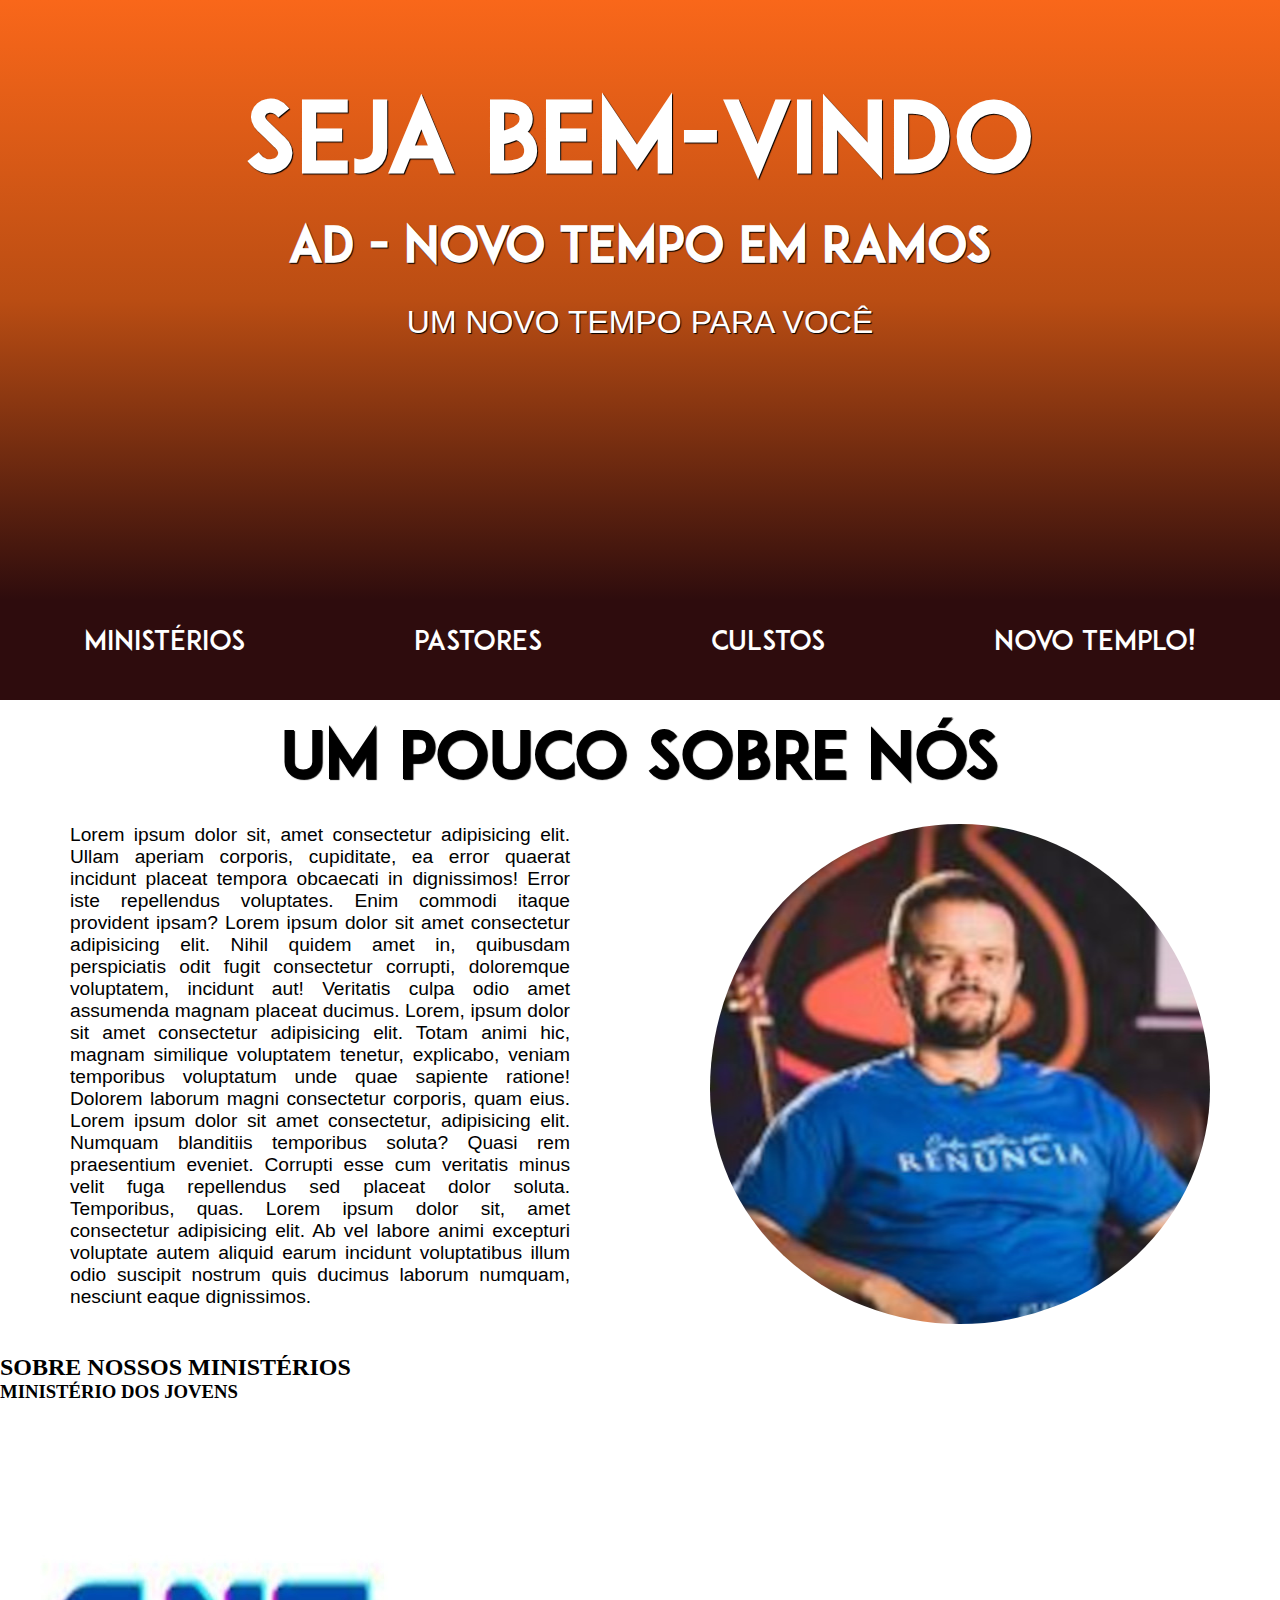
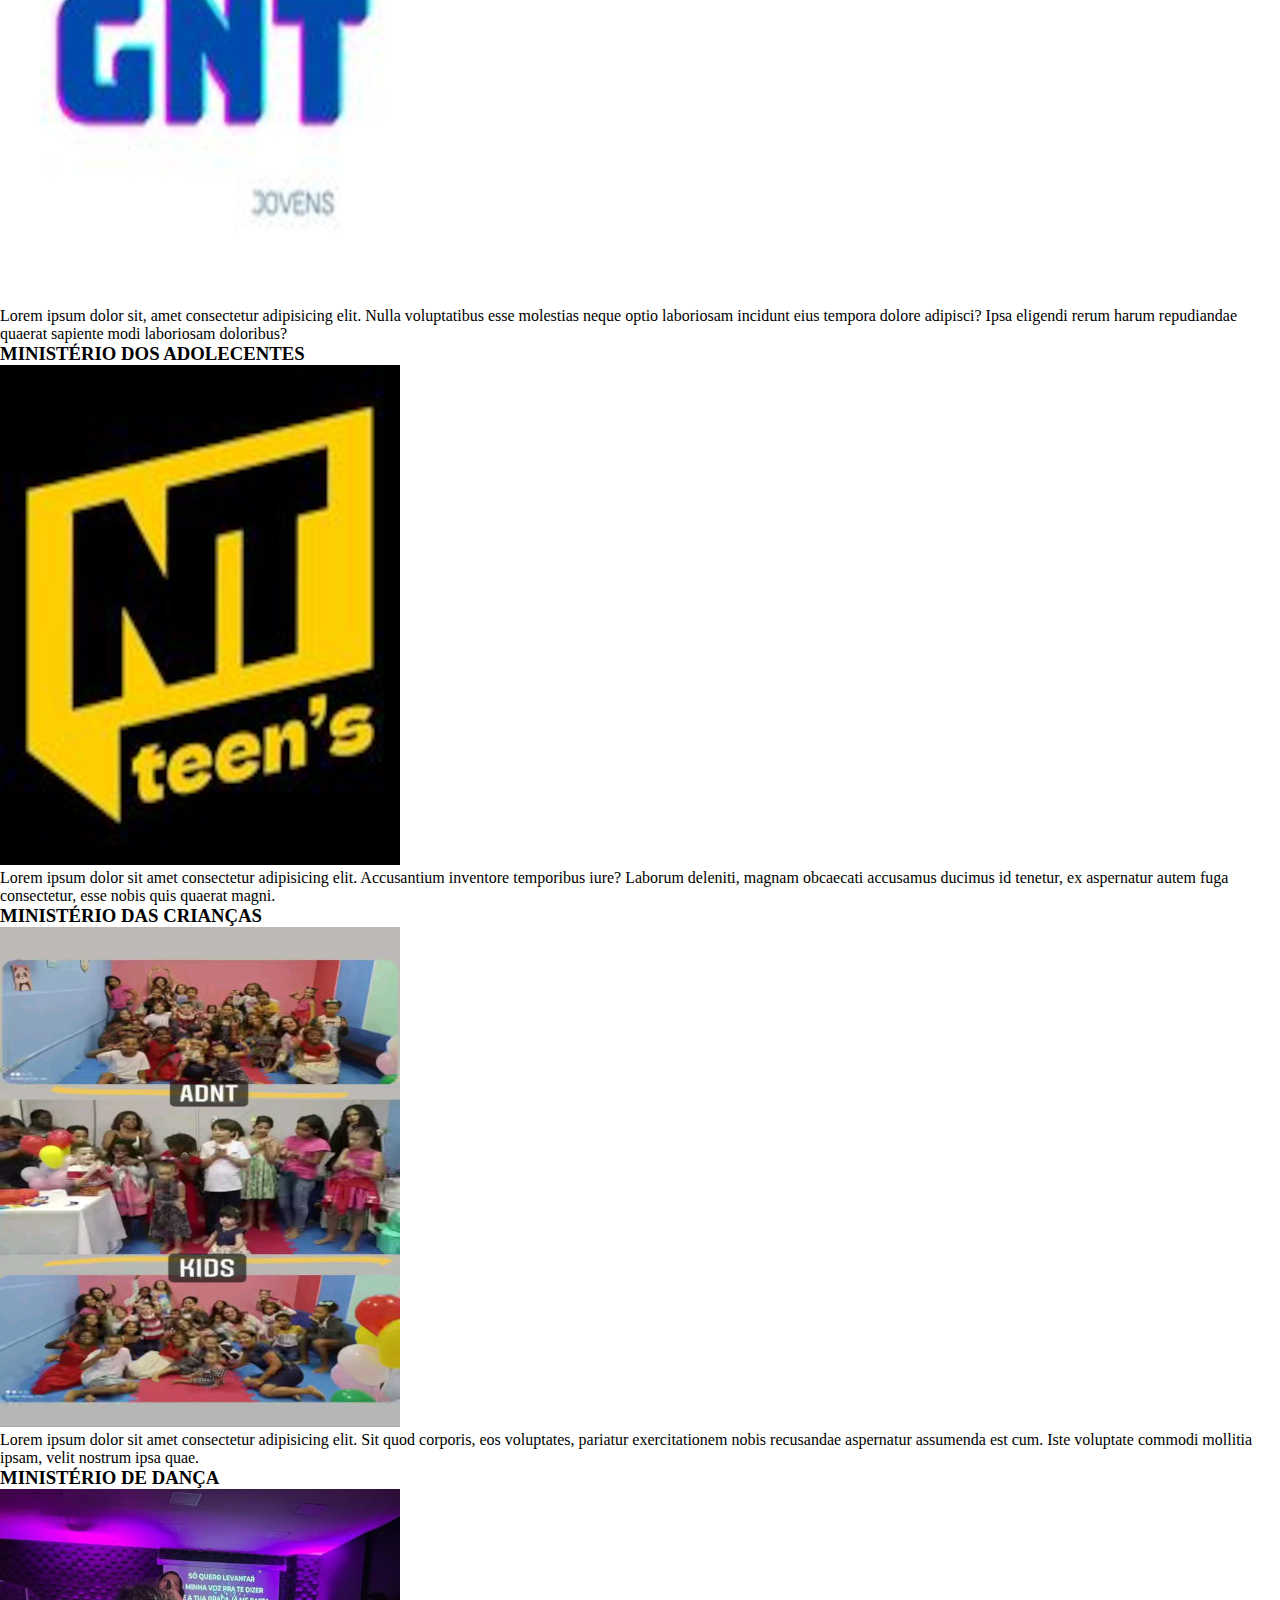
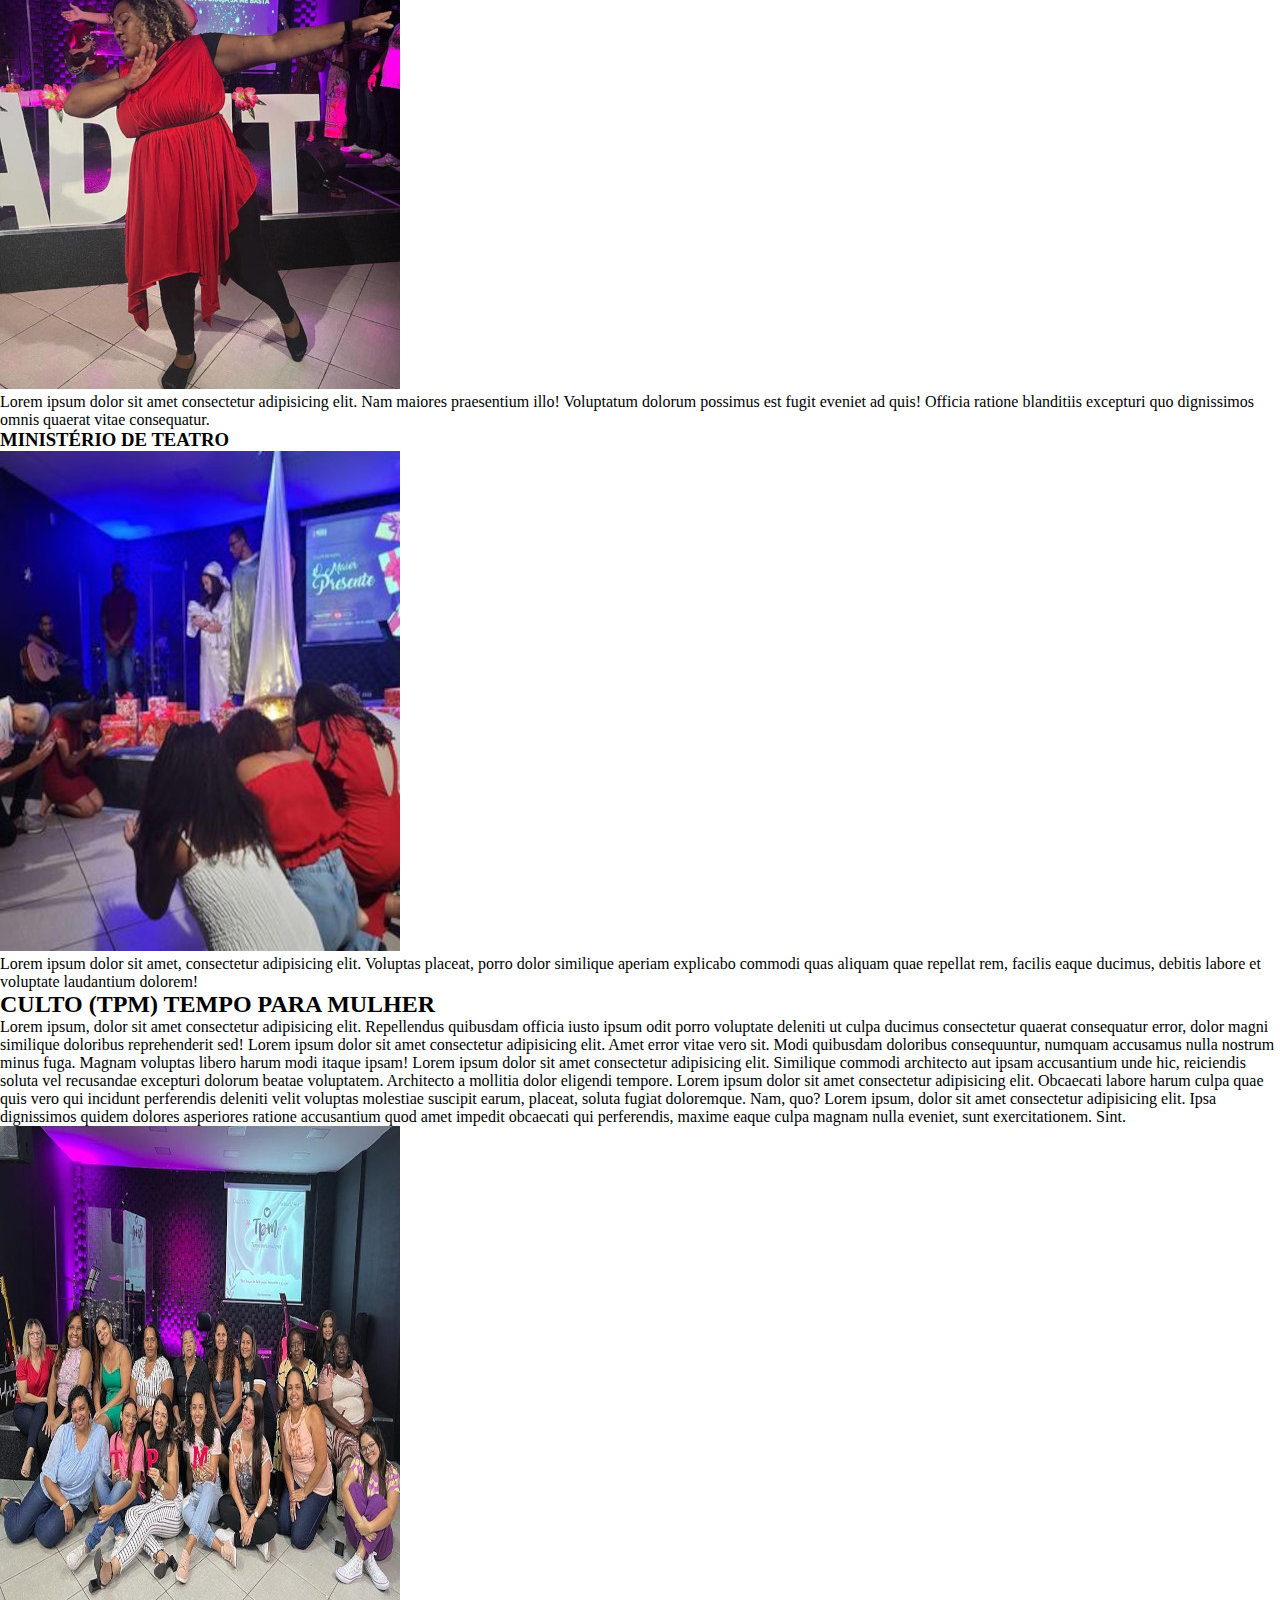
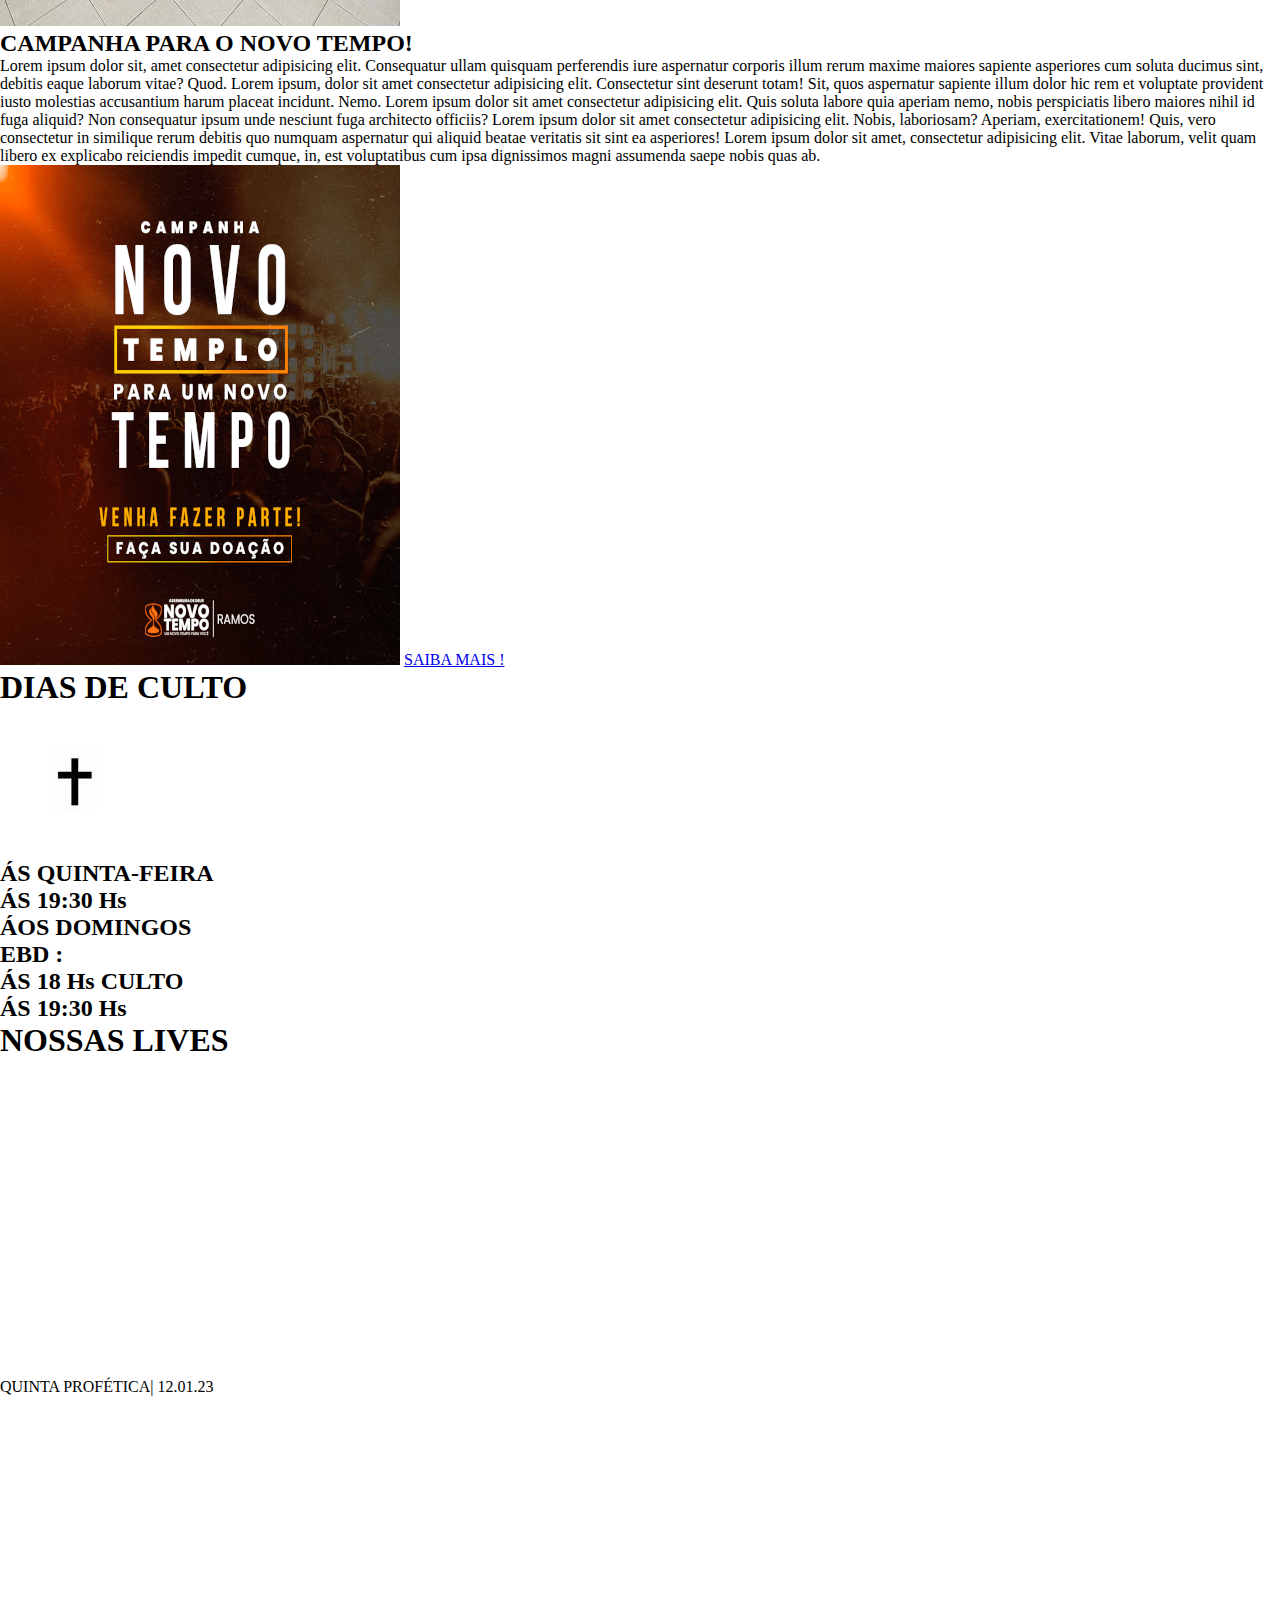
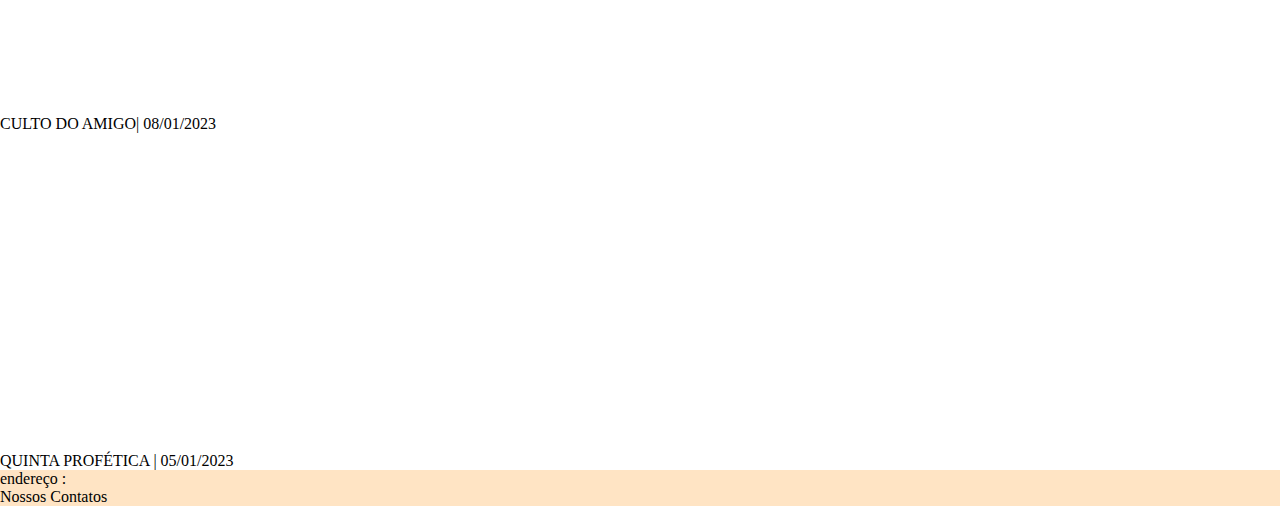
==== index.html @ 17dc8ed1 "atualização" ====
<!DOCTYPE html>
<html lang="pt-br">
<head>
    <meta charset="UTF-8">
    <meta http-equiv="X-UA-Compatible" content="IE=edge">
    <meta name="viewport" content="width=device-width, initial-scale=1.0">
    <title>AD - NOVO TEMPO EM RAMOS</title>
    <link rel="shortcut icon" href="imagens/favicon.ico" type="image/x-icon">
    <link rel="stylesheet" href="style.css">
</head>
<body>
    <header>
        <h1 class="titulo">Seja Bem-Vindo</h1>
        <h2 class="subtitulo">AD - Novo Tempo Em Ramos</h2>
        <p class="ptitulo">UM NOVO TEMPO PARA VOCÊ</p>
          
    </header>
    <nav>
        <a href="#ministerios">MINISTÉRIOS</a> 
        <a href="">PASTORES</a> 
        <a href="#cultos">CULSTOS</a> 
        <a href="#templo">NOVO TEMPLO!</a>
    </nav>
    <main>
        <div class="container">
            <H2>UM POUCO SOBRE NÓS </H2>
            <section class="conteudo">
                <P>
                    Lorem ipsum dolor sit, amet consectetur adipisicing elit. Ullam aperiam corporis, cupiditate, ea error quaerat incidunt placeat tempora obcaecati in dignissimos! Error iste repellendus voluptates. Enim commodi itaque provident ipsam? Lorem ipsum dolor sit amet consectetur adipisicing elit. Nihil quidem amet in, quibusdam perspiciatis odit fugit consectetur corrupti, doloremque voluptatem, incidunt aut! Veritatis culpa odio amet assumenda magnam placeat ducimus. Lorem, ipsum dolor sit amet consectetur adipisicing elit. Totam animi hic, magnam similique voluptatem tenetur, explicabo, veniam temporibus voluptatum unde quae sapiente ratione! Dolorem laborum magni consectetur corporis, quam eius. Lorem ipsum dolor sit amet consectetur, adipisicing elit. Numquam blanditiis temporibus soluta? Quasi rem praesentium eveniet. Corrupti esse cum veritatis minus velit fuga repellendus sed placeat dolor soluta. Temporibus, quas. Lorem ipsum dolor sit, amet consectetur adipisicing elit. Ab vel labore animi excepturi voluptate autem aliquid earum incidunt voluptatibus illum odio suscipit nostrum quis ducimus laborum numquam, nesciunt eaque dignissimos.
                </P>
                <img src="imagens/euduardorosto.jpg">
            </section>
        </div>
        <div>
            <a name="ministerios">
                <h2 name="ministerios">SOBRE NOSSOS MINISTÉRIOS</h2>
            </a>
            <article class="osministério">
                <div class="MINISTÉRIOSDOSJOVENS">
                    <H3>MINISTÉRIO DOS JOVENS</H3>
                    <img src="imagens/logogrupodejovens.jpg" class="logodosministérios">
                    <p>
                        Lorem ipsum dolor sit, amet consectetur adipisicing elit. Nulla voluptatibus esse molestias neque optio laboriosam incidunt eius tempora dolore adipisci? Ipsa eligendi rerum harum repudiandae quaerat sapiente modi laboriosam doloribus?
                    </p>
                </div>
                <div class="MINISTÉRIODOSADOLENETE">
                    <h3>MINISTÉRIO DOS ADOLECENTES</h3>
                    <img src="imagens/logogrupodosadolecentes.jpg" class="logodosministérios">
                    <p>
                        Lorem ipsum dolor sit amet consectetur adipisicing elit. Accusantium inventore temporibus iure? Laborum deleniti, magnam obcaecati accusamus ducimus id tenetur, ex aspernatur autem fuga consectetur, esse nobis quis quaerat magni.
                    </p>
                </div>
                <div class="MINISTERIODASCRIANÇAS">
                    <h3>MINISTÉRIO DAS CRIANÇAS</h3>
                    <img src="imagens/grupo infantil.jpg" class="logodosministérios">
                    <p>
                        Lorem ipsum dolor sit amet consectetur adipisicing elit. Sit quod corporis, eos voluptates, pariatur exercitationem nobis recusandae aspernatur assumenda est cum. Iste voluptate commodi mollitia ipsam, velit nostrum ipsa quae.
                    </p>
                </div>
                <div class="ministeriodedança">
                    <h3>
                        MINISTÉRIO DE DANÇA
                    </h3>

                    <img src="imagens/ministerio de dança.jpg" class="logodosministérios">
                    <p>
                        Lorem ipsum dolor sit amet consectetur adipisicing elit. Nam maiores praesentium illo! Voluptatum dolorum possimus est fugit eveniet ad quis! Officia ratione blanditiis excepturi quo dignissimos omnis quaerat vitae consequatur.
                    </p>
                </div>
                <div class="MINISTERIODETEATRO">
                    <h3>
                        MINISTÉRIO DE TEATRO
                    </h3>
                    <img src="imagens/inlustraão pessa.jpg" class="logodosministérios">
                    <p>
                        Lorem ipsum dolor sit amet, consectetur adipisicing elit. Voluptas placeat, porro dolor similique aperiam explicabo commodi quas aliquam quae repellat rem, facilis eaque ducimus, debitis labore et voluptate laudantium dolorem!
                    </p>
                </div>
            </article>    
        </div>
        <section class="cordefundo" >
            <h2>CULTO (TPM) TEMPO PARA MULHER</h2>
            <div class="tpm">
                <p class="tmptexto">
                    Lorem ipsum, dolor sit amet consectetur adipisicing elit. Repellendus quibusdam officia iusto ipsum odit porro voluptate deleniti ut culpa ducimus consectetur quaerat consequatur error, dolor magni similique doloribus reprehenderit sed! Lorem ipsum dolor sit amet consectetur adipisicing elit. Amet error vitae vero sit. Modi quibusdam doloribus consequuntur, numquam accusamus nulla nostrum minus fuga. Magnam voluptas libero harum modi itaque ipsam! Lorem ipsum dolor sit amet consectetur adipisicing elit. Similique commodi architecto aut ipsam accusantium unde hic, reiciendis soluta vel recusandae excepturi dolorum beatae voluptatem. Architecto a mollitia dolor eligendi tempore. Lorem ipsum dolor sit amet consectetur adipisicing elit. Obcaecati labore harum culpa quae quis vero qui incidunt perferendis deleniti velit voluptas molestiae suscipit earum, placeat, soluta fugiat doloremque. Nam, quo? Lorem ipsum, dolor sit amet consectetur adipisicing elit. Ipsa dignissimos quidem dolores asperiores ratione accusantium quod amet impedit obcaecati qui perferendis, maxime eaque culpa magnam nulla eveniet, sunt exercitationem. Sint.
                </p>
                <img src="imagens/comemoração TPM.jpg" alt="">
            </div>
        </section>
        <article >
            <A name="templo">
                <h2>CAMPANHA PARA O NOVO TEMPO!</h2>
            </A>
            <div class="campanha">
                <p>
                    Lorem ipsum dolor sit, amet consectetur adipisicing elit. Consequatur ullam quisquam perferendis iure aspernatur corporis illum rerum maxime maiores sapiente asperiores cum soluta ducimus sint, debitis eaque laborum vitae? Quod. Lorem ipsum, dolor sit amet consectetur adipisicing elit. Consectetur sint deserunt totam! Sit, quos aspernatur sapiente illum dolor hic rem et voluptate provident iusto molestias accusantium harum placeat incidunt. Nemo. Lorem ipsum dolor sit amet consectetur adipisicing elit. Quis soluta labore quia aperiam nemo, nobis perspiciatis libero maiores nihil id fuga aliquid? Non consequatur ipsum unde nesciunt fuga architecto officiis? Lorem ipsum dolor sit amet consectetur adipisicing elit. Nobis, laboriosam? Aperiam, exercitationem! Quis, vero consectetur in similique rerum debitis quo numquam aspernatur qui aliquid beatae veritatis sit sint ea asperiores! Lorem ipsum dolor sit amet, consectetur adipisicing elit. Vitae laborum, velit quam libero ex explicabo reiciendis impedit cumque, in, est voluptatibus cum ipsa dignissimos magni assumenda saepe nobis quas ab.
                </p>
                <section class="campanha2">
                    <img src="imagens/CAMPANHA NOVO TEMPLO.png">
                    <a href="https://www.e-inscricao.com/adnovotemporamos/umnovotemplopravc" target="_blank">SAIBA MAIS !</a>
                </section>
            </div>
            <div class="cultos">
                <a name="cultos">
                    <h1 >DIAS DE CULTO</h1>
                </a>
                <img src="imagens/logocultos.webp" alt="">
                <h2>
                     ÁS QUINTA-FEIRA <br>
                    ÁS 19:30 Hs
                </h2>
                <h2>
                    ÁOS DOMINGOS <br>
                    EBD :  <BR>
                        ÁS 18 Hs
                    CULTO <BR>
                        ÁS 19:30 Hs
                </h2>
            </div>
            <div>
                <h1>
                    NOSSAS LIVES
                </h1>
                <section>
                    <div>
                        <iframe width="560" height="315" src="https://www.youtube.com/embed/iP5tsFoD3pY" title="YouTube video player" frameborder="0" allow="accelerometer; autoplay; clipboard-write; encrypted-media; gyroscope; picture-in-picture; web-share" allowfullscreen></iframe>
                        <p>
                            QUINTA PROFÉTICA| 12.01.23
                        </p>
                    </div>
                    <div>
                        <iframe width="560" height="315" src="https://www.youtube.com/embed/6xTtTuqTLyg" title="YouTube video player" frameborder="0" allow="accelerometer; autoplay; clipboard-write; encrypted-media; gyroscope; picture-in-picture; web-share" allowfullscreen></iframe>
                        <p>
                            CULTO DO AMIGO| 08/01/2023
                        </p>
                    </div>
                    <div>
                        <iframe width="560" height="315" src="https://www.youtube.com/embed/cBs97JpCILA" title="YouTube video player" frameborder="0" allow="accelerometer; autoplay; clipboard-write; encrypted-media; gyroscope; picture-in-picture; web-share" allowfullscreen></iframe>
                        <p>
                            QUINTA PROFÉTICA | 05/01/2023
                        </p>
                    </div>
                </section>
            </div>
        </article>
    </main>
    <footer>
        <P>endereço :
            <br>
        </P>
        <p>
            Nossos Contatos <a href=""></a><a href=""></a><a href=""></a>
        </p>
    </footer>
</body>
</html>
---- style.css ----
@charset "UTF-8";

@font-face {
    font-family: ADAM;
    src: url(fontes/ADAM.CG\ PRO.otf) format(OpenType);
}

:root {
--cor0: #F9671A;
--cor1: #7A330C;
--cor2:#3B1806;
--cor3:#E05D16;
--cor4:#BA4D13;


--font-padrão: Arial, Verdana, Helvetica, sans-serif;
--font-personalizada: 'ADAM', cursive;

}

*{
    margin: 0px;
    padding: 0px;
}

body {
    background-color: bisque;
}

header {
    width: 100%;
    height: 500px;
    background-image: linear-gradient(to bottom,#F9671A,#BA4D13,#2E0C0D);
    padding-top: 100px;
}

.titulo{

    font-family: var(--font-personalizada);
    color: white;
    font-size: 6em;
    text-align: center;
    text-shadow: 1px 1px 1px black;
    padding-bottom: 30px;

}

.subtitulo{

    font-family: var(--font-personalizada);
    color: white;
    font-size: 3em;
    text-align: center;
    text-shadow: 1px 1px 1px black;
    padding-bottom: 30px;

}

.ptitulo {

    font-family: var(--font-padrão);
    color: white;
    font-size: 2em;
    text-align: center;
    text-shadow: 1px 1px 1px black;
}

main {
    min-height: 280px;
    max-width: 1300px;
    margin: auto;
    background-color: white;
}

nav {
    background-color: #2E0C0D;
    height: 100px;
    display: flex;
    flex-direction: row;
    justify-content: space-around;
}

nav > a {
    font-family: var(--font-personalizada);
    font-size: 1.7em;
    color: white;
    text-decoration: none;
    text-align: center;
    padding: 30px

}

nav >a:hover {
    text-decoration: underline;
    color: #3B1806;
    background-color: #f9681a6d;
    border-radius: 10px;
}

.container {
    padding-top: 30px;
}

.container > h2 {

    font-family: var(--font-personalizada);
    color: black;
    font-size: 4em;
    text-align: center;
    text-shadow: 1px 1px 1px black;
    padding-bottom: 30px;

}

.conteudo{
    display: flex;
    flex-direction: row;
    justify-content: space-around;
}

.conteudo > p {
    width: 500px;
    height: 400px;
    font-family: Arial, Helvetica, sans-serif;
    text-align: justify;
    font-size: 1.2em;
}

.conteudo > img {
    width: 500px;
    height: 500px;
    border-radius: 50%;
    padding-bottom: 30px;
}
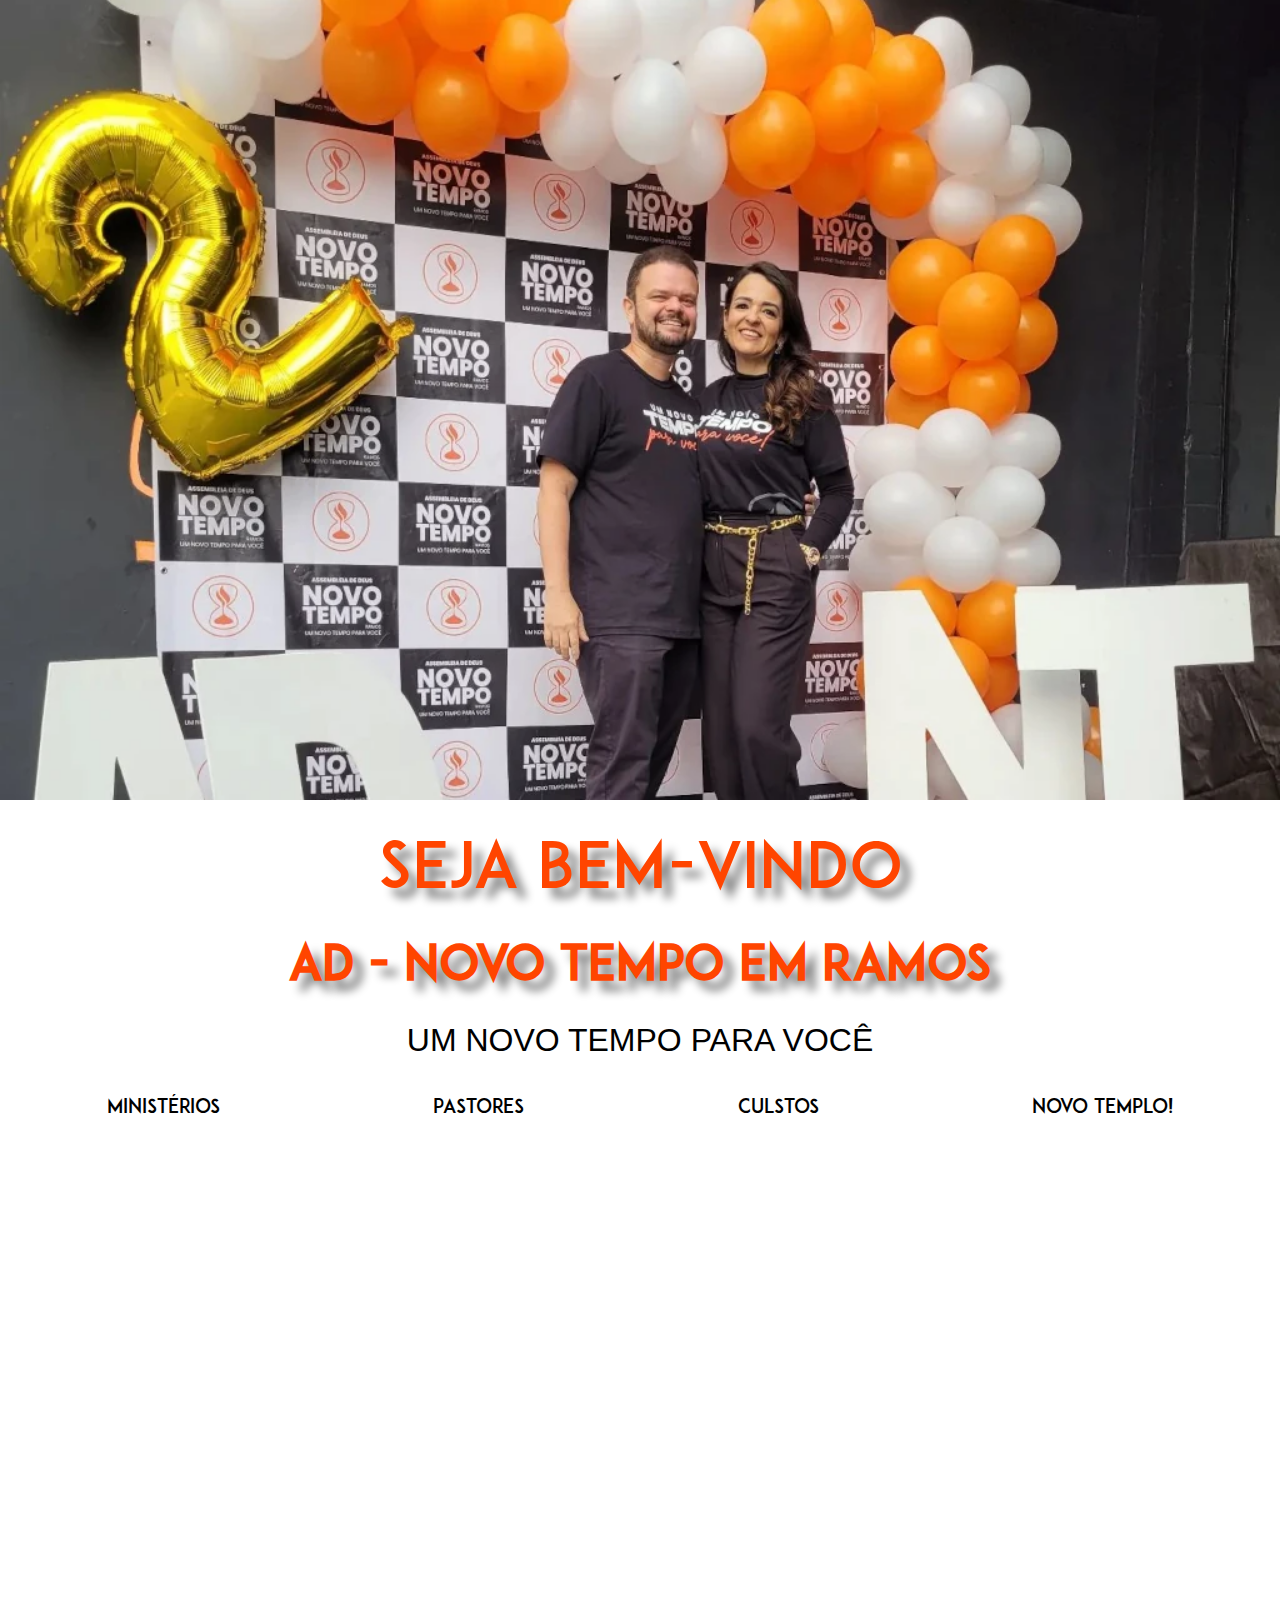
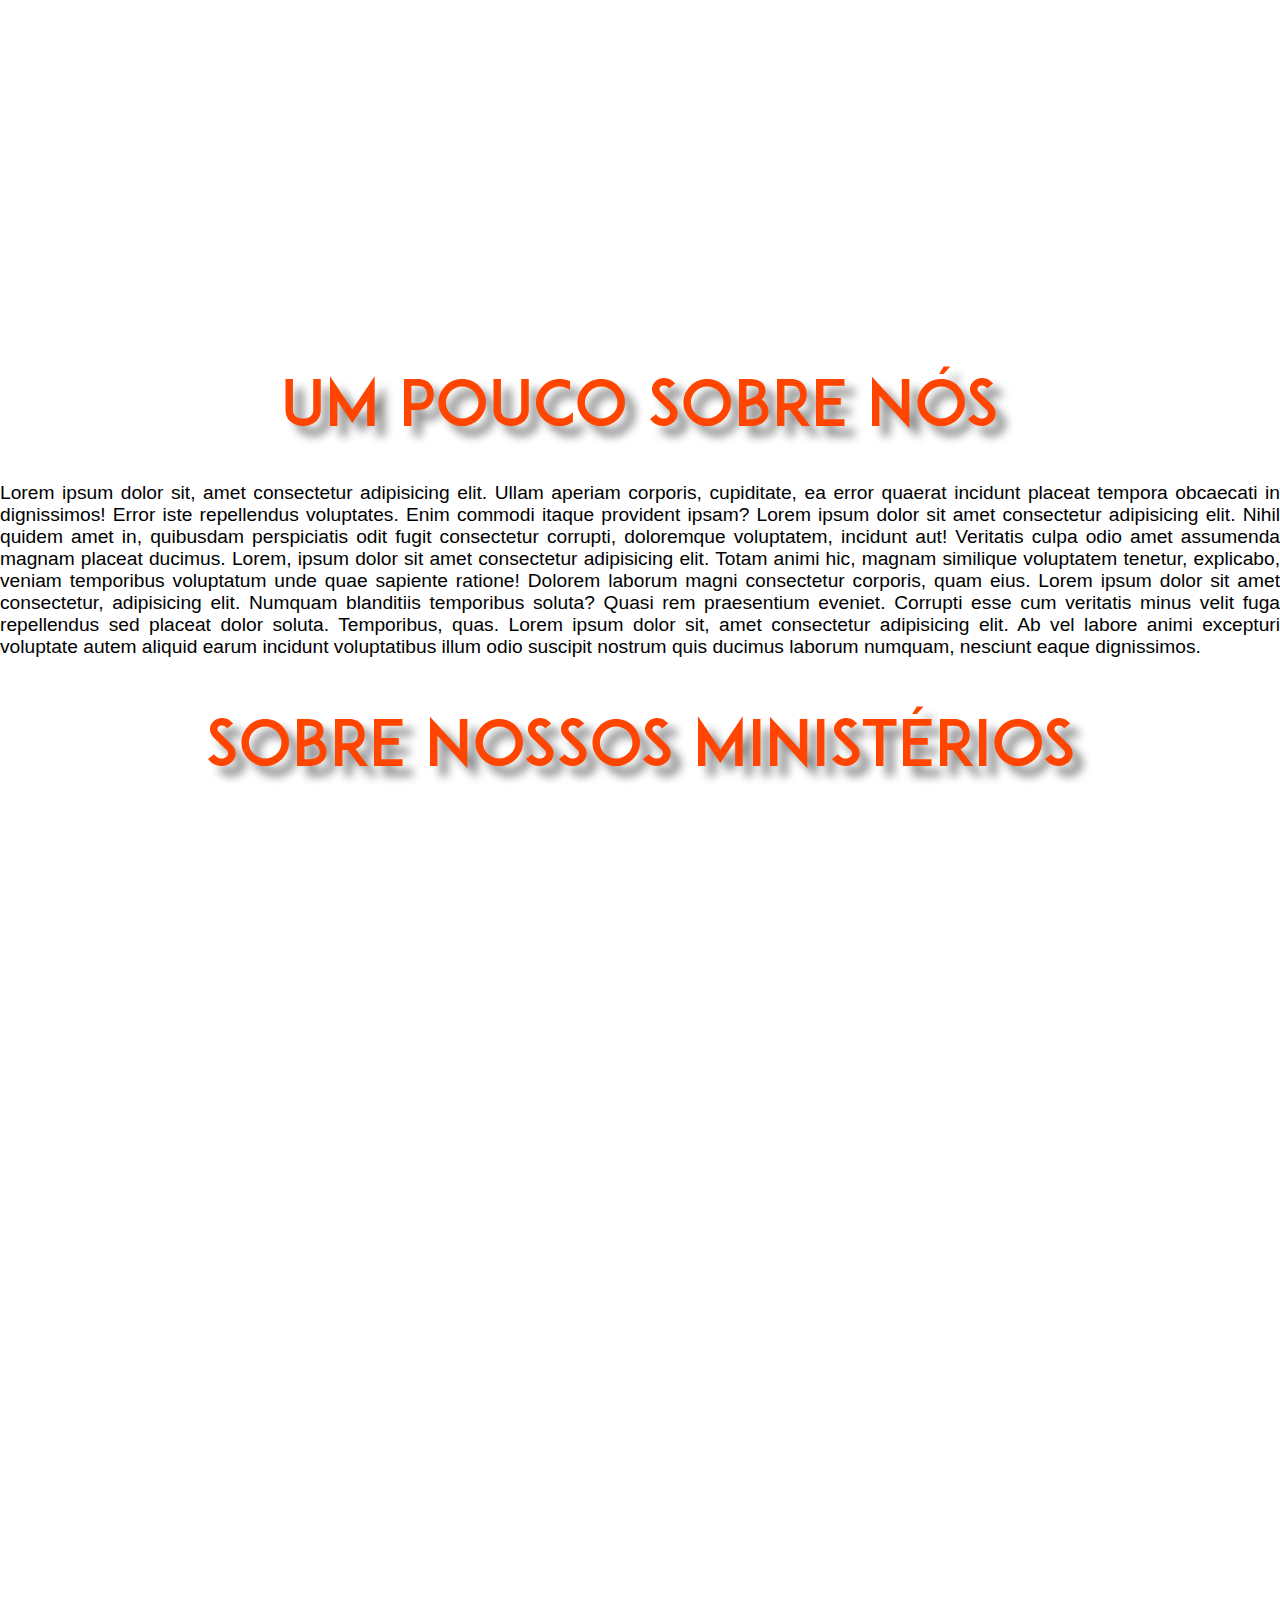
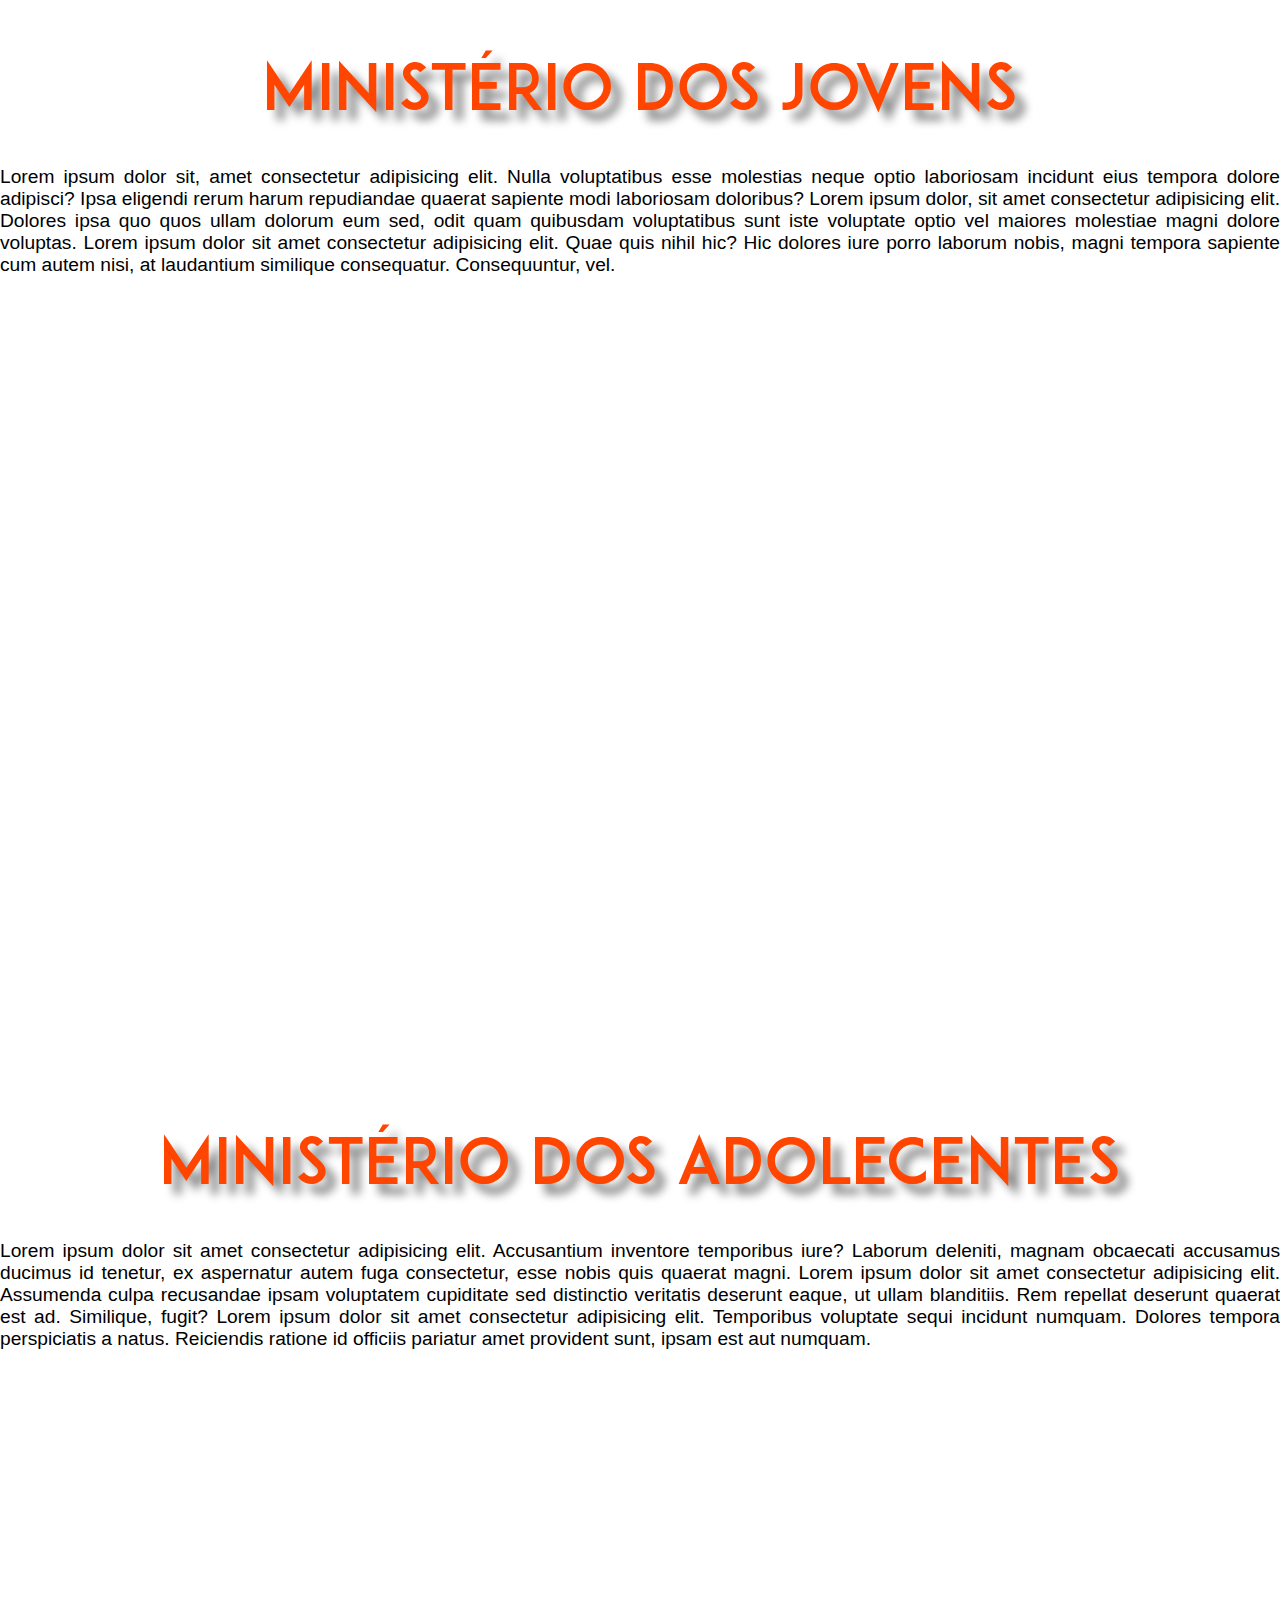
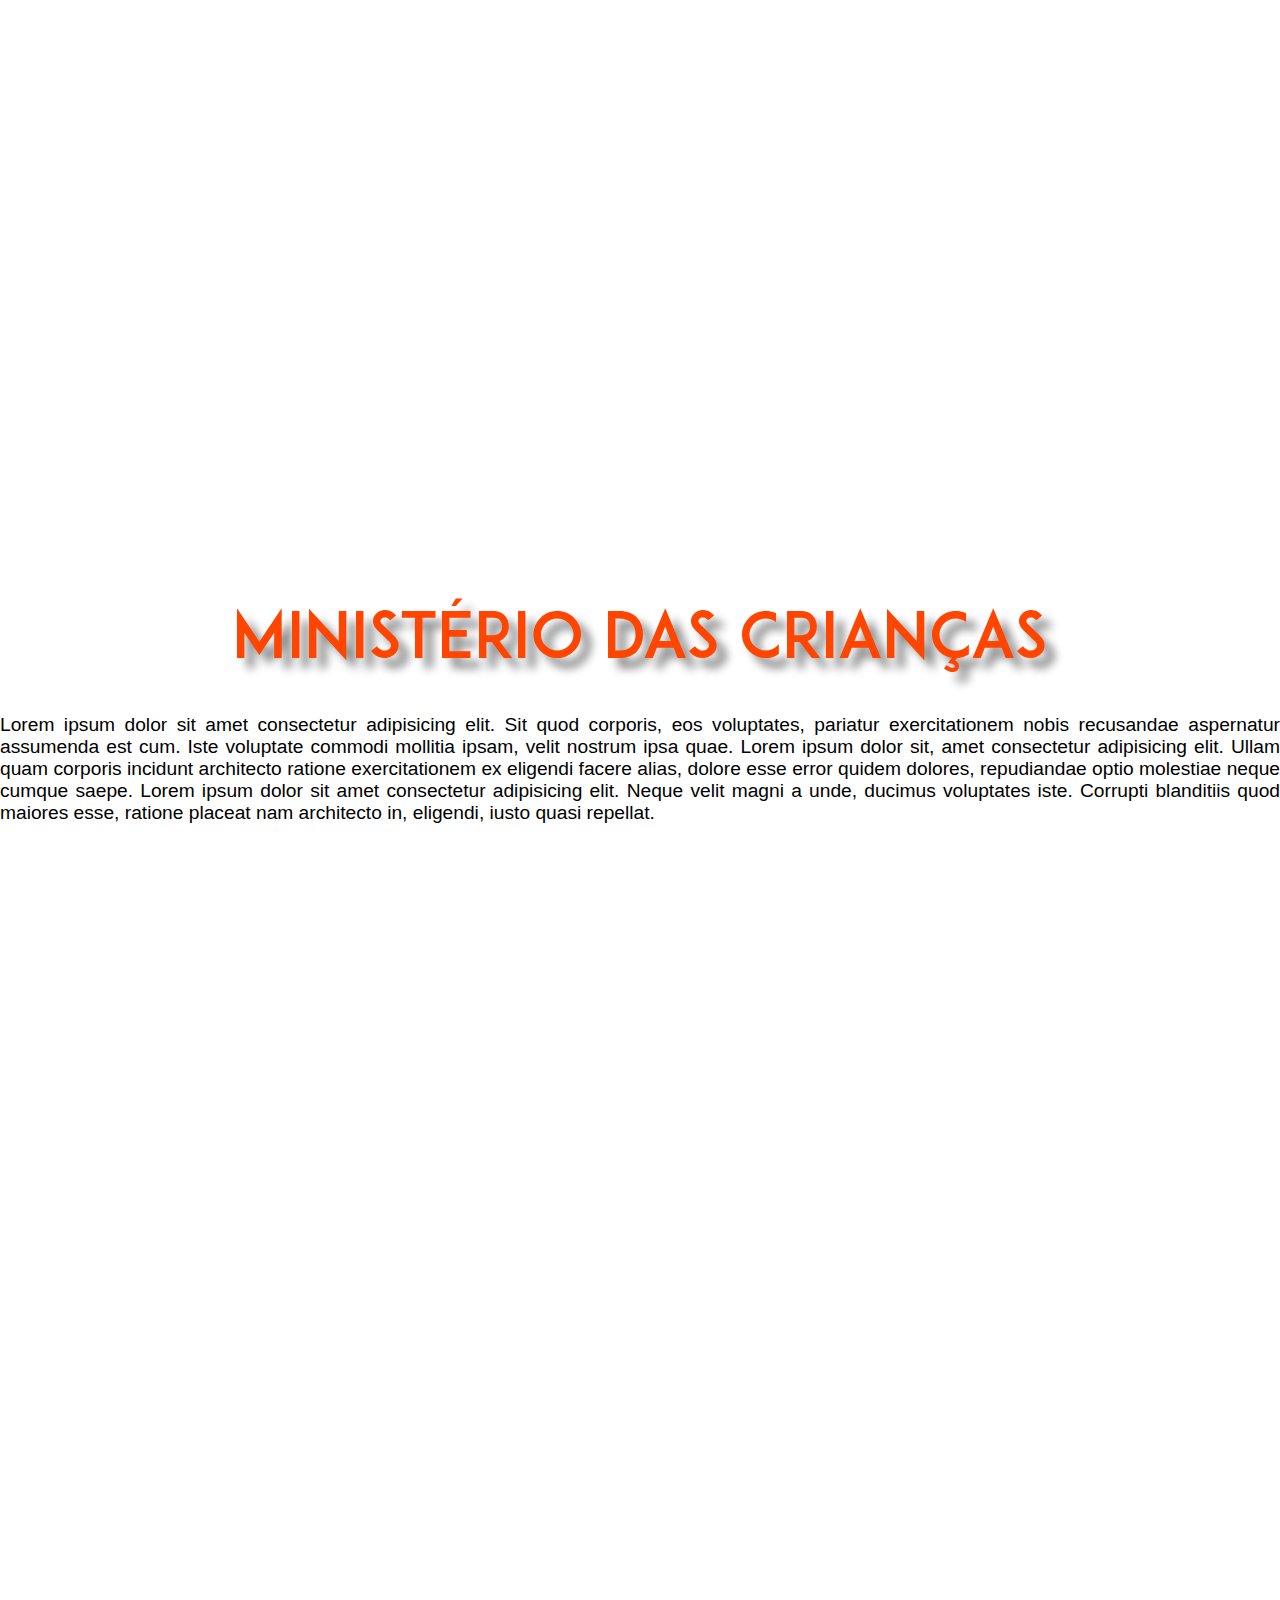
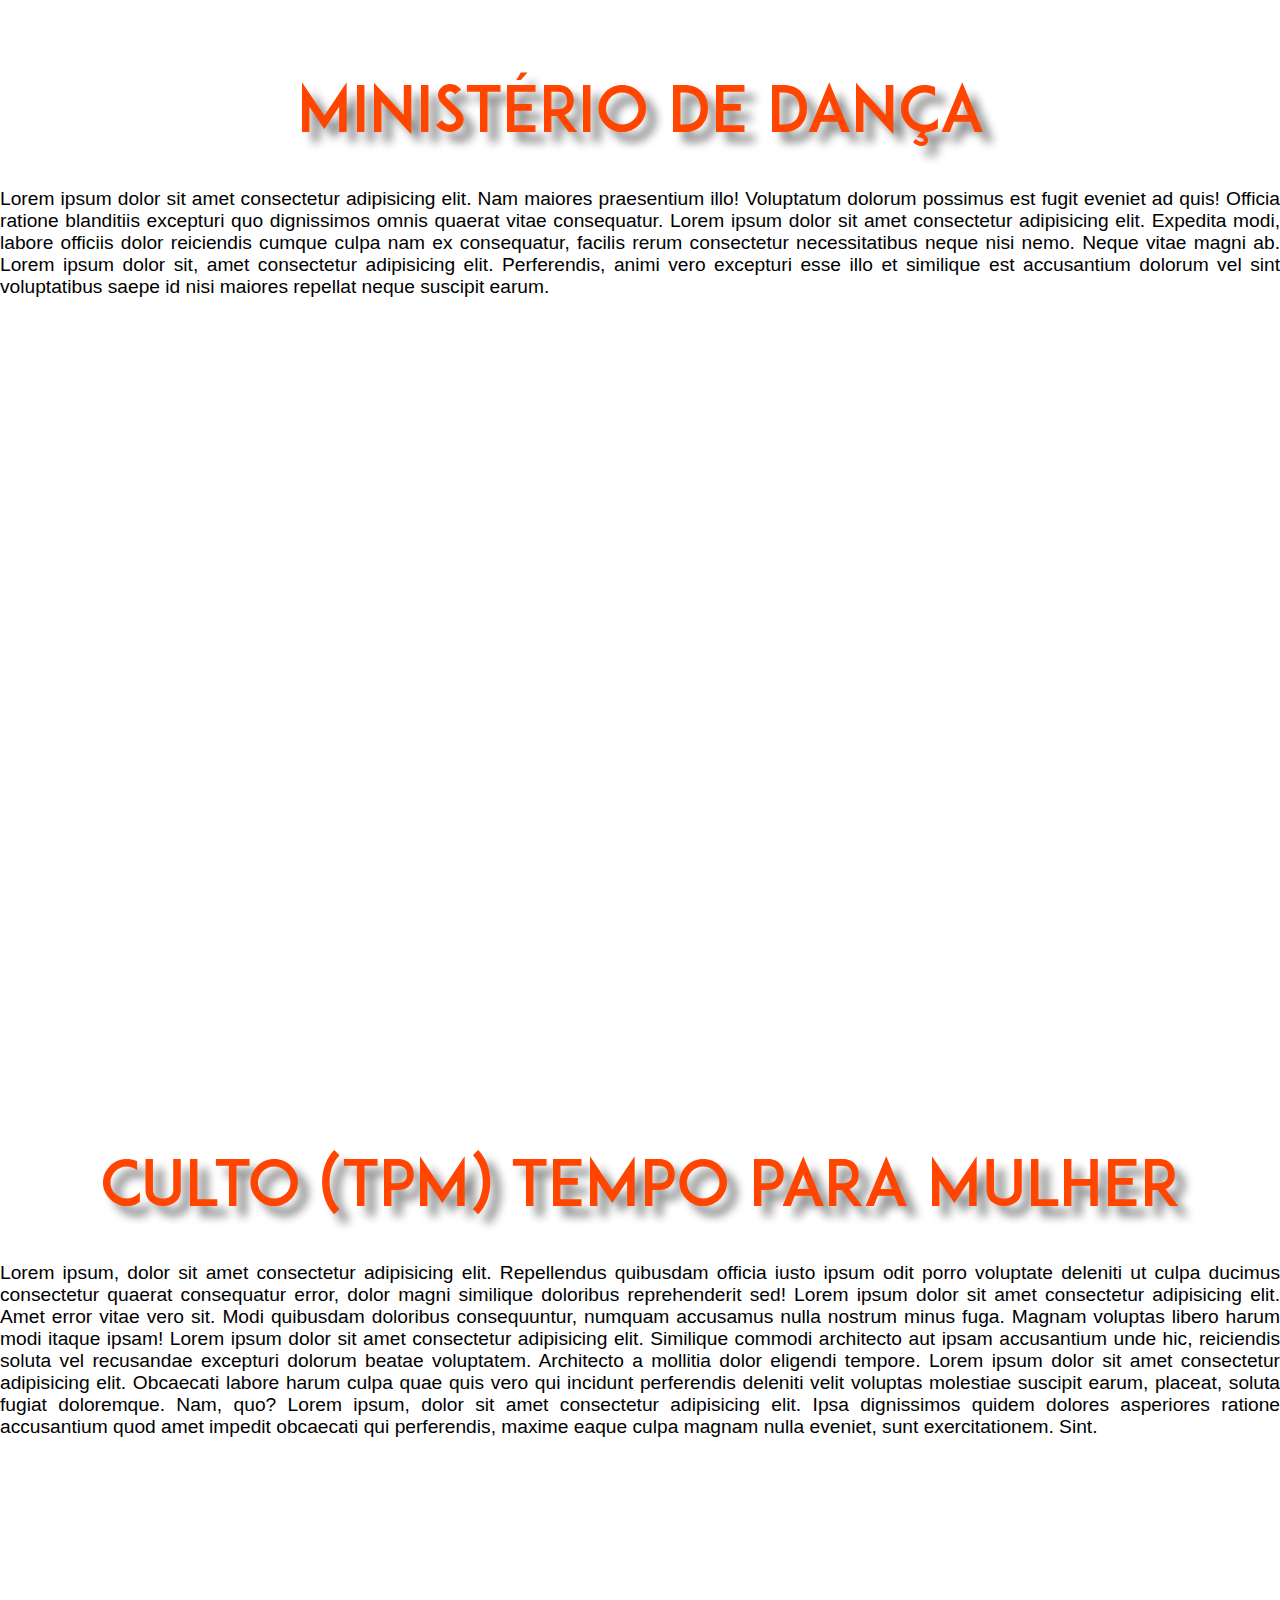
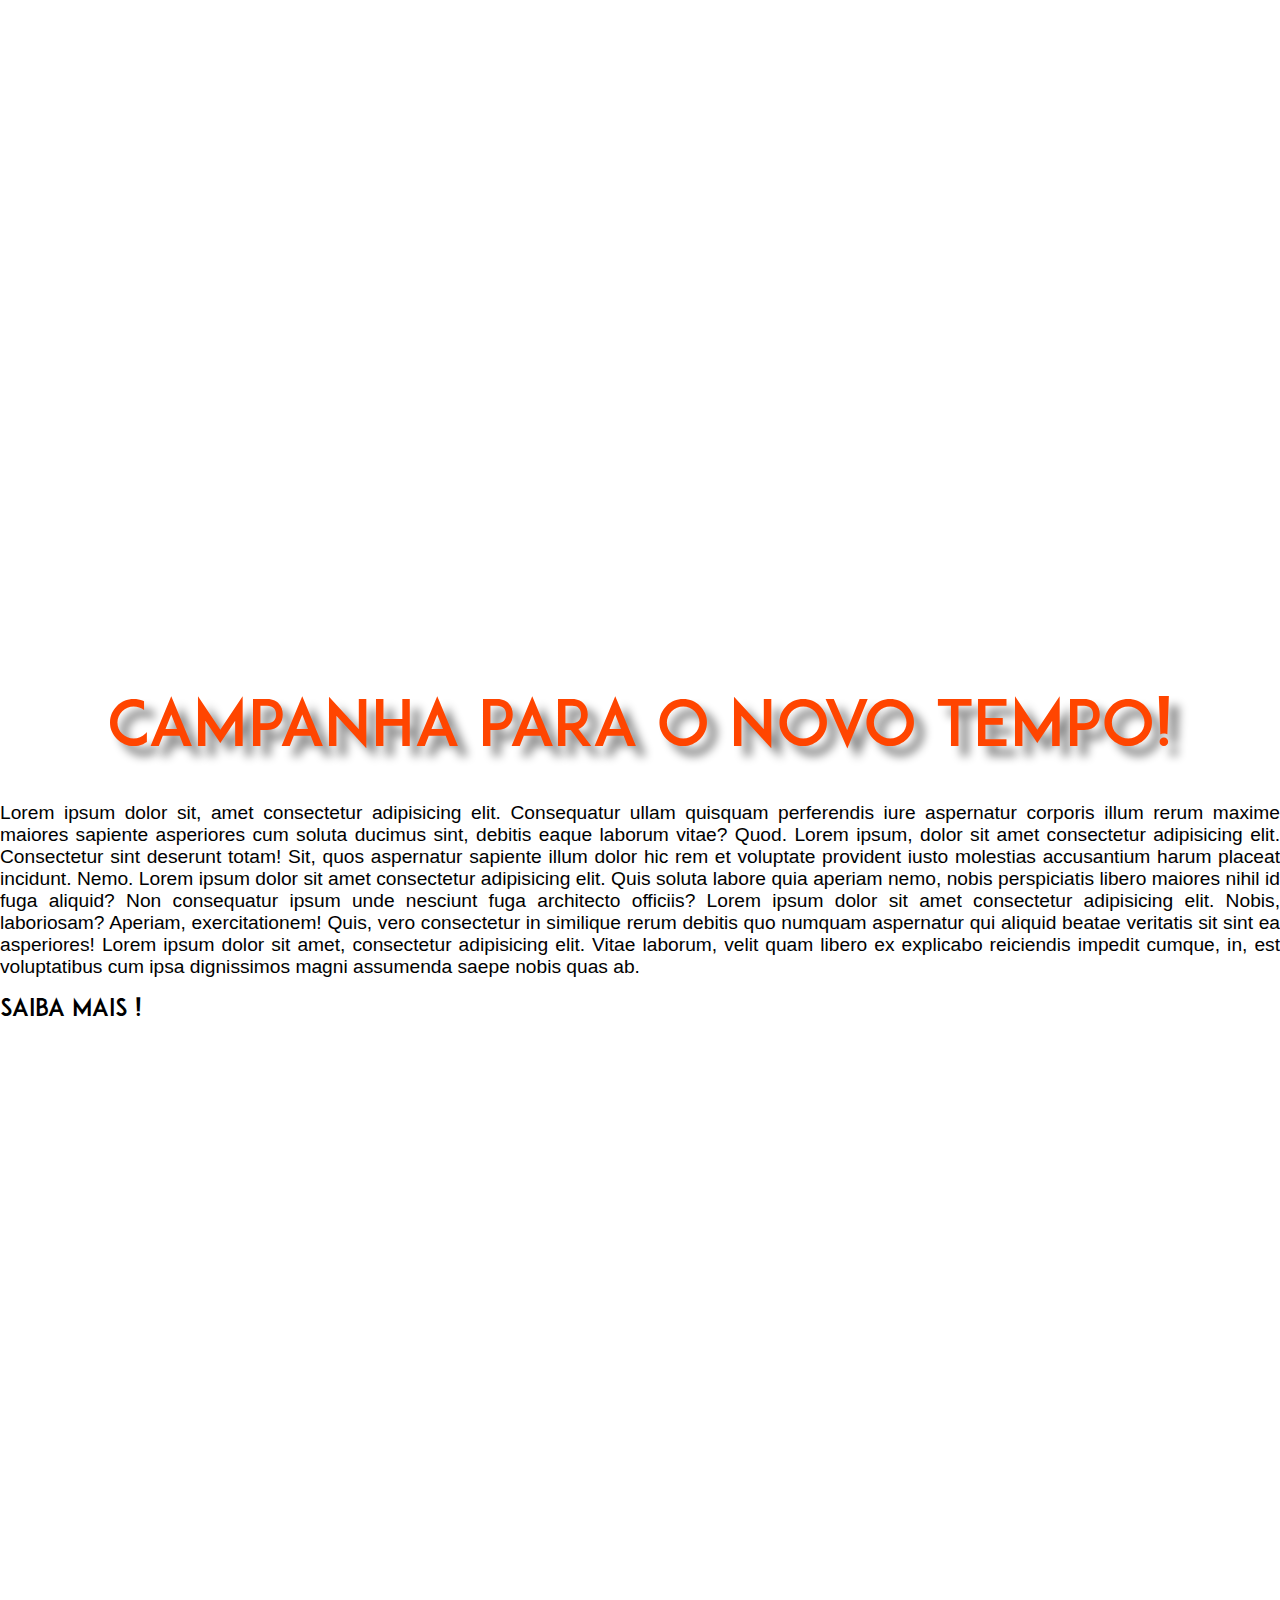
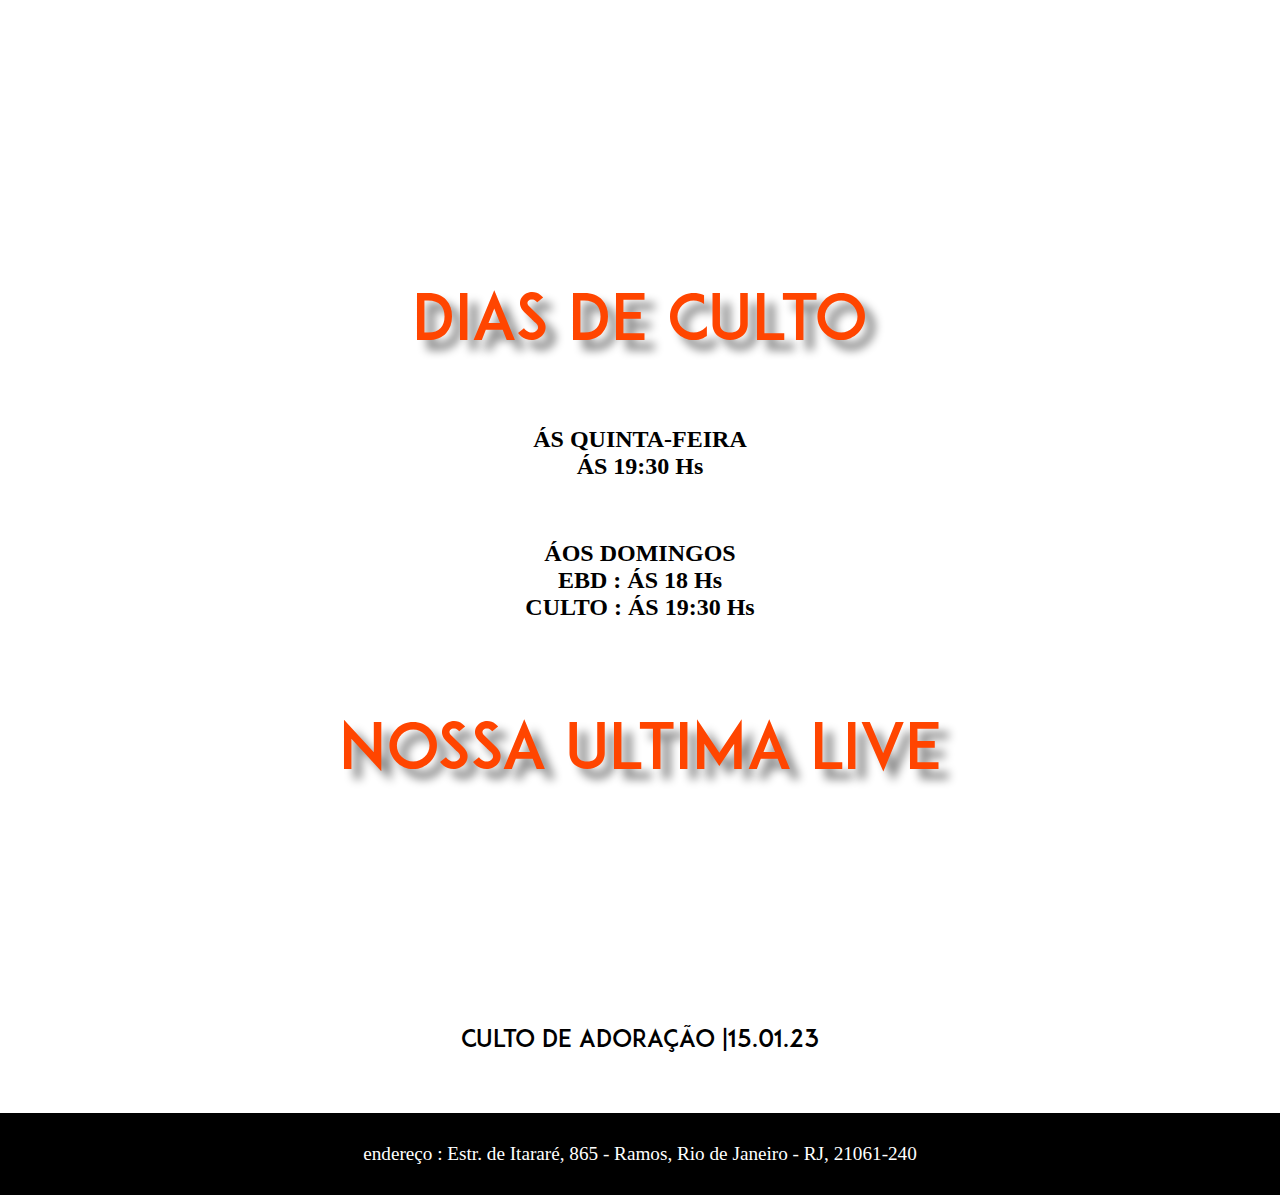
==== commit ef24638b: "ULTIMA ATUALIZAÇÕA" ====
--- a/index.html
+++ b/index.html
@@ -10,10 +10,10 @@
 </head>
 <body>
     <header>
+        <section class="imagen1"></section>
         <h1 class="titulo">Seja Bem-Vindo</h1>
         <h2 class="subtitulo">AD - Novo Tempo Em Ramos</h2>
         <p class="ptitulo">UM NOVO TEMPO PARA VOCÊ</p>
-          
     </header>
     <nav>
         <a href="#ministerios">MINISTÉRIOS</a> 
@@ -23,134 +23,110 @@
     </nav>
     <main>
         <div class="container">
-            <H2>UM POUCO SOBRE NÓS </H2>
+            <section class="imagen2"></section>
+            <H2 class="titulo">UM POUCO SOBRE NÓS </H2>
             <section class="conteudo">
-                <P>
+                <P class="ptitulo2">
                     Lorem ipsum dolor sit, amet consectetur adipisicing elit. Ullam aperiam corporis, cupiditate, ea error quaerat incidunt placeat tempora obcaecati in dignissimos! Error iste repellendus voluptates. Enim commodi itaque provident ipsam? Lorem ipsum dolor sit amet consectetur adipisicing elit. Nihil quidem amet in, quibusdam perspiciatis odit fugit consectetur corrupti, doloremque voluptatem, incidunt aut! Veritatis culpa odio amet assumenda magnam placeat ducimus. Lorem, ipsum dolor sit amet consectetur adipisicing elit. Totam animi hic, magnam similique voluptatem tenetur, explicabo, veniam temporibus voluptatum unde quae sapiente ratione! Dolorem laborum magni consectetur corporis, quam eius. Lorem ipsum dolor sit amet consectetur, adipisicing elit. Numquam blanditiis temporibus soluta? Quasi rem praesentium eveniet. Corrupti esse cum veritatis minus velit fuga repellendus sed placeat dolor soluta. Temporibus, quas. Lorem ipsum dolor sit, amet consectetur adipisicing elit. Ab vel labore animi excepturi voluptate autem aliquid earum incidunt voluptatibus illum odio suscipit nostrum quis ducimus laborum numquam, nesciunt eaque dignissimos.
-                </P>
-                <img src="imagens/euduardorosto.jpg">
+                </P> 
             </section>
         </div>
         <div>
             <a name="ministerios">
-                <h2 name="ministerios">SOBRE NOSSOS MINISTÉRIOS</h2>
+                <h2 class="titulo">SOBRE NOSSOS MINISTÉRIOS</h2>
             </a>
-            <article class="osministério">
-                <div class="MINISTÉRIOSDOSJOVENS">
-                    <H3>MINISTÉRIO DOS JOVENS</H3>
-                    <img src="imagens/logogrupodejovens.jpg" class="logodosministérios">
-                    <p>
-                        Lorem ipsum dolor sit, amet consectetur adipisicing elit. Nulla voluptatibus esse molestias neque optio laboriosam incidunt eius tempora dolore adipisci? Ipsa eligendi rerum harum repudiandae quaerat sapiente modi laboriosam doloribus?
+                <div>
+                    <section class="imagen3"></section>
+                    <H3 class="titulo">MINISTÉRIO DOS JOVENS</H3>
+                    <p class="ptitulo2">
+                        Lorem ipsum dolor sit, amet consectetur adipisicing elit. Nulla voluptatibus esse molestias neque optio laboriosam incidunt eius tempora dolore adipisci? Ipsa eligendi rerum harum repudiandae quaerat sapiente modi laboriosam doloribus? Lorem ipsum dolor, sit amet consectetur adipisicing elit. Dolores ipsa quo quos ullam dolorum eum sed, odit quam quibusdam voluptatibus sunt iste voluptate optio vel maiores molestiae magni dolore voluptas. Lorem ipsum dolor sit amet consectetur adipisicing elit. Quae quis nihil hic? Hic dolores iure porro laborum nobis, magni tempora sapiente cum autem nisi, at laudantium similique consequatur. Consequuntur, vel.
                     </p>
                 </div>
-                <div class="MINISTÉRIODOSADOLENETE">
-                    <h3>MINISTÉRIO DOS ADOLECENTES</h3>
-                    <img src="imagens/logogrupodosadolecentes.jpg" class="logodosministérios">
-                    <p>
-                        Lorem ipsum dolor sit amet consectetur adipisicing elit. Accusantium inventore temporibus iure? Laborum deleniti, magnam obcaecati accusamus ducimus id tenetur, ex aspernatur autem fuga consectetur, esse nobis quis quaerat magni.
+                <div>
+                    <section class="imagen4"></section>
+                    <h3 class="titulo">MINISTÉRIO DOS ADOLECENTES</h3>
+                    <p class="ptitulo2">
+                        Lorem ipsum dolor sit amet consectetur adipisicing elit. Accusantium inventore temporibus iure? Laborum deleniti, magnam obcaecati accusamus ducimus id tenetur, ex aspernatur autem fuga consectetur, esse nobis quis quaerat magni. Lorem ipsum dolor sit amet consectetur adipisicing elit. Assumenda culpa recusandae ipsam voluptatem cupiditate sed distinctio veritatis deserunt eaque, ut ullam blanditiis. Rem repellat deserunt quaerat est ad. Similique, fugit? Lorem ipsum dolor sit amet consectetur adipisicing elit. Temporibus voluptate sequi incidunt numquam. Dolores tempora perspiciatis a natus. Reiciendis ratione id officiis pariatur amet provident sunt, ipsam est aut numquam.
                     </p>
                 </div>
-                <div class="MINISTERIODASCRIANÇAS">
-                    <h3>MINISTÉRIO DAS CRIANÇAS</h3>
-                    <img src="imagens/grupo infantil.jpg" class="logodosministérios">
-                    <p>
-                        Lorem ipsum dolor sit amet consectetur adipisicing elit. Sit quod corporis, eos voluptates, pariatur exercitationem nobis recusandae aspernatur assumenda est cum. Iste voluptate commodi mollitia ipsam, velit nostrum ipsa quae.
+                <div>
+                    <section class="imagen5"></section>
+                    <h3 class="titulo">MINISTÉRIO DAS CRIANÇAS</h3>
+                    <p class="ptitulo2"> 
+                        Lorem ipsum dolor sit amet consectetur adipisicing elit. Sit quod corporis, eos voluptates, pariatur exercitationem nobis recusandae aspernatur assumenda est cum. Iste voluptate commodi mollitia ipsam, velit nostrum ipsa quae. Lorem ipsum dolor sit, amet consectetur adipisicing elit. Ullam quam corporis incidunt architecto ratione exercitationem ex eligendi facere alias, dolore esse error quidem dolores, repudiandae optio molestiae neque cumque saepe. Lorem ipsum dolor sit amet consectetur adipisicing elit. Neque velit magni a unde, ducimus voluptates iste. Corrupti blanditiis quod maiores esse, ratione placeat nam architecto in, eligendi, iusto quasi repellat.
                     </p>
                 </div>
-                <div class="ministeriodedança">
-                    <h3>
+                <div class="ministeridança">
+                    <section class="imagen6"></section>
+                    <h3 class="titulo">
                         MINISTÉRIO DE DANÇA
                     </h3>
-
-                    <img src="imagens/ministerio de dança.jpg" class="logodosministérios">
-                    <p>
-                        Lorem ipsum dolor sit amet consectetur adipisicing elit. Nam maiores praesentium illo! Voluptatum dolorum possimus est fugit eveniet ad quis! Officia ratione blanditiis excepturi quo dignissimos omnis quaerat vitae consequatur.
+                    <p class="ptitulo2">
+                        Lorem ipsum dolor sit amet consectetur adipisicing elit. Nam maiores praesentium illo! Voluptatum dolorum possimus est fugit eveniet ad quis! Officia ratione blanditiis excepturi quo dignissimos omnis quaerat vitae consequatur. Lorem ipsum dolor sit amet consectetur adipisicing elit. Expedita modi, labore officiis dolor reiciendis cumque culpa nam ex consequatur, facilis rerum consectetur necessitatibus neque nisi nemo. Neque vitae magni ab. Lorem ipsum dolor sit, amet consectetur adipisicing elit. Perferendis, animi vero excepturi esse illo et similique est accusantium dolorum vel sint voluptatibus saepe id nisi maiores repellat neque suscipit earum.
                     </p>
                 </div>
-                <div class="MINISTERIODETEATRO">
-                    <h3>
-                        MINISTÉRIO DE TEATRO
-                    </h3>
-                    <img src="imagens/inlustraão pessa.jpg" class="logodosministérios">
-                    <p>
-                        Lorem ipsum dolor sit amet, consectetur adipisicing elit. Voluptas placeat, porro dolor similique aperiam explicabo commodi quas aliquam quae repellat rem, facilis eaque ducimus, debitis labore et voluptate laudantium dolorem!
-                    </p>
-                </div>
-            </article>    
         </div>
-        <section class="cordefundo" >
-            <h2>CULTO (TPM) TEMPO PARA MULHER</h2>
+        <section>
+            <section class="imagen8"></section>
+            <h2 class="titulo">CULTO (TPM) TEMPO PARA MULHER</h2>
             <div class="tpm">
-                <p class="tmptexto">
+                <p class="ptitulo2">
                     Lorem ipsum, dolor sit amet consectetur adipisicing elit. Repellendus quibusdam officia iusto ipsum odit porro voluptate deleniti ut culpa ducimus consectetur quaerat consequatur error, dolor magni similique doloribus reprehenderit sed! Lorem ipsum dolor sit amet consectetur adipisicing elit. Amet error vitae vero sit. Modi quibusdam doloribus consequuntur, numquam accusamus nulla nostrum minus fuga. Magnam voluptas libero harum modi itaque ipsam! Lorem ipsum dolor sit amet consectetur adipisicing elit. Similique commodi architecto aut ipsam accusantium unde hic, reiciendis soluta vel recusandae excepturi dolorum beatae voluptatem. Architecto a mollitia dolor eligendi tempore. Lorem ipsum dolor sit amet consectetur adipisicing elit. Obcaecati labore harum culpa quae quis vero qui incidunt perferendis deleniti velit voluptas molestiae suscipit earum, placeat, soluta fugiat doloremque. Nam, quo? Lorem ipsum, dolor sit amet consectetur adipisicing elit. Ipsa dignissimos quidem dolores asperiores ratione accusantium quod amet impedit obcaecati qui perferendis, maxime eaque culpa magnam nulla eveniet, sunt exercitationem. Sint.
                 </p>
-                <img src="imagens/comemoração TPM.jpg" alt="">
             </div>
         </section>
         <article >
+            <section class="imagen9"></section>
             <A name="templo">
-                <h2>CAMPANHA PARA O NOVO TEMPO!</h2>
+                <h2 class="titulo">CAMPANHA PARA O NOVO TEMPO!</h2>
             </A>
             <div class="campanha">
-                <p>
+                <p class="ptitulo2">
                     Lorem ipsum dolor sit, amet consectetur adipisicing elit. Consequatur ullam quisquam perferendis iure aspernatur corporis illum rerum maxime maiores sapiente asperiores cum soluta ducimus sint, debitis eaque laborum vitae? Quod. Lorem ipsum, dolor sit amet consectetur adipisicing elit. Consectetur sint deserunt totam! Sit, quos aspernatur sapiente illum dolor hic rem et voluptate provident iusto molestias accusantium harum placeat incidunt. Nemo. Lorem ipsum dolor sit amet consectetur adipisicing elit. Quis soluta labore quia aperiam nemo, nobis perspiciatis libero maiores nihil id fuga aliquid? Non consequatur ipsum unde nesciunt fuga architecto officiis? Lorem ipsum dolor sit amet consectetur adipisicing elit. Nobis, laboriosam? Aperiam, exercitationem! Quis, vero consectetur in similique rerum debitis quo numquam aspernatur qui aliquid beatae veritatis sit sint ea asperiores! Lorem ipsum dolor sit amet, consectetur adipisicing elit. Vitae laborum, velit quam libero ex explicabo reiciendis impedit cumque, in, est voluptatibus cum ipsa dignissimos magni assumenda saepe nobis quas ab.
                 </p>
                 <section class="campanha2">
-                    <img src="imagens/CAMPANHA NOVO TEMPLO.png">
                     <a href="https://www.e-inscricao.com/adnovotemporamos/umnovotemplopravc" target="_blank">SAIBA MAIS !</a>
                 </section>
             </div>
             <div class="cultos">
+                <section class="imagen10"></section>
                 <a name="cultos">
-                    <h1 >DIAS DE CULTO</h1>
+                    <h1 class="titulo">DIAS DE CULTO</h1>
                 </a>
-                <img src="imagens/logocultos.webp" alt="">
-                <h2>
-                     ÁS QUINTA-FEIRA <br>
-                    ÁS 19:30 Hs
-                </h2>
-                <h2>
-                    ÁOS DOMINGOS <br>
-                    EBD :  <BR>
-                        ÁS 18 Hs
-                    CULTO <BR>
+                <section>
+                    <h2 class="cultos">
+                         ÁS QUINTA-FEIRA <br>
                         ÁS 19:30 Hs
-                </h2>
+                    </h2>
+                    <h2 class="cultos2">
+                        ÁOS DOMINGOS <br>
+                        EBD : ÁS 18 Hs
+                        <br>
+                        CULTO : ÁS 19:30 Hs
+                    </h2>
+                </section>
             </div>
             <div>
-                <h1>
-                    NOSSAS LIVES
+                <h1 class="titulo">
+                    NOSSA ULTIMA LIVE
                 </h1>
-                <section>
+                <section class="live01">
                     <div>
-                        <iframe width="560" height="315" src="https://www.youtube.com/embed/iP5tsFoD3pY" title="YouTube video player" frameborder="0" allow="accelerometer; autoplay; clipboard-write; encrypted-media; gyroscope; picture-in-picture; web-share" allowfullscreen></iframe>
-                        <p>
-                            QUINTA PROFÉTICA| 12.01.23
-                        </p>
-                    </div>
-                    <div>
-                        <iframe width="560" height="315" src="https://www.youtube.com/embed/6xTtTuqTLyg" title="YouTube video player" frameborder="0" allow="accelerometer; autoplay; clipboard-write; encrypted-media; gyroscope; picture-in-picture; web-share" allowfullscreen></iframe>
-                        <p>
-                            CULTO DO AMIGO| 08/01/2023
-                        </p>
-                    </div>
-                    <div>
-                        <iframe width="560" height="315" src="https://www.youtube.com/embed/cBs97JpCILA" title="YouTube video player" frameborder="0" allow="accelerometer; autoplay; clipboard-write; encrypted-media; gyroscope; picture-in-picture; web-share" allowfullscreen></iframe>
-                        <p>
-                            QUINTA PROFÉTICA | 05/01/2023
+                        <div>
+                            <iframe width="350" height="200" src="https://www.youtube.com/embed/JTtars8SR2M" title="YouTube video player" frameborder="0" allow="accelerometer; autoplay; clipboard-write; encrypted-media; gyroscope; picture-in-picture; web-share" allowfullscreen></iframe>
+                        </div>
+                        <p class="ptitulo3">
+                            CULTO DE ADORAÇÃO |15.01.23
                         </p>
                     </div>
                 </section>
             </div>
         </article>
     </main>
-    <footer>
-        <P>endereço :
+    <footer class="rodape">
+        <P>endereço : <a href="https://www.google.com/maps/place/Ad+Novo+Tempo/@-22.8642414,-43.2686668,15z/data=!4m2!3m1!1s0x0:0x1e2a20697cad9e5a?sa=X&ved=2ahUKEwjBhoz_ic78AhWcqJUCHYFeDtoQ_BJ6BAg4EAg">Estr. de Itararé, 865 - Ramos, Rio de Janeiro - RJ, 21061-240</a>
             <br>
         </P>
-        <p>
-            Nossos Contatos <a href=""></a><a href=""></a><a href=""></a>
-        </p>
     </footer>
 </body>
 </html>--- a/style.css
+++ b/style.css
@@ -1,134 +1,250 @@
 @charset "UTF-8";
 
 @font-face {
-    font-family: ADAM;
+    font-family: 'especial';
     src: url(fontes/ADAM.CG\ PRO.otf) format(OpenType);
 }
 
-:root {
---cor0: #F9671A;
---cor1: #7A330C;
---cor2:#3B1806;
---cor3:#E05D16;
---cor4:#BA4D13;
-
-
---font-padrão: Arial, Verdana, Helvetica, sans-serif;
---font-personalizada: 'ADAM', cursive;
-
-}
-
-*{
+* {
+    padding: 0px;
     margin: 0px;
-    padding: 0px;
-}
-
-body {
-    background-color: bisque;
-}
-
-header {
-    width: 100%;
-    height: 500px;
-    background-image: linear-gradient(to bottom,#F9671A,#BA4D13,#2E0C0D);
-    padding-top: 100px;
-}
-
-.titulo{
-
-    font-family: var(--font-personalizada);
-    color: white;
-    font-size: 6em;
-    text-align: center;
-    text-shadow: 1px 1px 1px black;
+    box-sizing: border-box;
+}
+
+.imagen1 {
+    width: 100%;
+    height: 800px;
+    background-image: url(imagens/tema\ de\ fundo\ 1-1024.png);
+    background-position: center;
+    background-size: cover;
+    background-repeat: no-repeat;
+    background-attachment: fixed;
+}
+
+.titulo {
+    font-family: especial, cursive, sans-serif;
+    text-align: center;
+    font-size: 4em;
+    padding-top: 40px;
+    color: orangered;
+    text-shadow: 10px 10px 10px rgba(0, 0, 0, 0.493);
+    padding-bottom: 40px;
+    font-weight: normal;
+}
+
+.subtitulo {
+
+    font-family: especial, cursive, sans-serif;
+    text-align: center;
+    font-size: 3em;
+    color: orangered;
+    text-shadow: 10px 10px 10px rgba(0, 0, 0, 0.493);
     padding-bottom: 30px;
-
-}
-
-.subtitulo{
-
-    font-family: var(--font-personalizada);
-    color: white;
-    font-size: 3em;
-    text-align: center;
-    text-shadow: 1px 1px 1px black;
-    padding-bottom: 30px;
-
-}
-
-.ptitulo {
-
-    font-family: var(--font-padrão);
-    color: white;
+}
+
+.ptitulo{
+    font-family: Arial, Helvetica, sans-serif;
+    text-align: center;
     font-size: 2em;
-    text-align: center;
-    text-shadow: 1px 1px 1px black;
-}
-
-main {
-    min-height: 280px;
-    max-width: 1300px;
-    margin: auto;
-    background-color: white;
-}
-
-nav {
-    background-color: #2E0C0D;
-    height: 100px;
-    display: flex;
-    flex-direction: row;
-    justify-content: space-around;
-}
-
-nav > a {
-    font-family: var(--font-personalizada);
-    font-size: 1.7em;
-    color: white;
-    text-decoration: none;
-    text-align: center;
-    padding: 30px
-
-}
-
-nav >a:hover {
-    text-decoration: underline;
-    color: #3B1806;
-    background-color: #f9681a6d;
-    border-radius: 10px;
-}
-
-.container {
-    padding-top: 30px;
-}
-
-.container > h2 {
-
-    font-family: var(--font-personalizada);
-    color: black;
-    font-size: 4em;
-    text-align: center;
-    text-shadow: 1px 1px 1px black;
-    padding-bottom: 30px;
-
-}
-
-.conteudo{
-    display: flex;
-    flex-direction: row;
-    justify-content: space-around;
-}
-
-.conteudo > p {
-    width: 500px;
-    height: 400px;
+    padding-bottom: 40px;
+}
+
+.ptitulo2 {
     font-family: Arial, Helvetica, sans-serif;
     text-align: justify;
     font-size: 1.2em;
-}
-
-.conteudo > img {
-    width: 500px;
-    height: 500px;
-    border-radius: 50%;
+    padding-bottom: 20px;
+
+}
+
+.ptitulo3 {
+
+    font-family: especial,cursive,sans-serif;
+    text-align: center;
+    font-size: 1.5em;
+    padding-bottom: 20px;
+
+} 
+
+
+nav {
+    display: flex;
+    flex-direction: row;
+    justify-content: space-around;
+    width: 100%;
+    height: 56.25%;
+}
+
+nav > a {
+    text-decoration: none;
+    color: black;
+    font-family: especial, cursive, sans-serif;
+    font-size: 1.2em;
+    padding-bottom: 20px;
+}
+
+nav > a:hover {
+    background-color: orangered;
+    color: white;
+    text-decoration: underline;
+    padding: 20px;
+    border-radius: 30px;
+    margin-bottom: 20px;
+}
+
+.imagen2 {
+    width: 100%;
+    height: 800px;
+    background-image: url(imagens/euduardorosto-1024.png);
+    background-position: center;
+    background-size: cover;
+    background-repeat: no-repeat;
+    background-attachment: fixed;
+}
+
+.imagen3 { 
+    width: 100%;
+    height: 800px;
+    background-image: url(imagens/logogrupodejovens.jpg);
+    background-position: center;
+    background-size: cover;
+    background-repeat: no-repeat;
+    background-attachment: fixed;
+}
+
+.imagen4 {
+    width: 100%;
+    height: 800px;
+    background-image: url(imagens/logogrupodosadolecentes.jpg);
+    background-position: center;
+    background-size: cover;
+    background-repeat: no-repeat;
+    background-attachment: fixed;
+}
+
+.imagen5 {
+    width: 100%;
+    height: 800px;
+    background-image: url(imagens/grupo\ infantil.jpg);
+    background-position: center;
+    background-size: cover;
+    background-repeat: no-repeat;
+    background-attachment: fixed;
+}
+
+.imagen6 {
+    width: 100%;
+    height: 800px;
+    background-image: url(imagens/ministerio\ de\ dança.jpg);
+    background-position: center;
+    background-size: cover;
+    background-repeat: no-repeat;
+    background-attachment: fixed;
+}
+
+.imagen8 {
+    width: 100%;
+    height: 800px;
+    background-image: url(imagens/comemoração\ TPM.jpg);
+    background-position: center;
+    background-size: cover;
+    background-repeat: no-repeat;
+    background-attachment: fixed;
+}
+
+.imagen9 {
+    width: 100%;
+    height: 800px;
+    background-image: url(imagens/CAMPANHA\ NOVO\ TEMPLO.png);
+    background-position: center;
+    background-size: cover;
+    background-repeat: no-repeat;
+    background-attachment: fixed;
+}
+
+.campanha2 > a {
+    text-decoration: none;
+    color: black;
+    font-family: especial, cursive, sans-serif;
+    font-size: 1.5em;
+    padding-bottom: 20px;
+    text-align: center;
+}
+
+ .campanha2 > a:hover {
+    background-color: orangered;
+    color: white;
+    text-decoration: underline;
+    padding: 20px;
+    border-radius: 30px;
+    margin-bottom: 20px;
+}
+
+.imagen10 {
+    width: 100%;
+    height: 800px;
+    background-image: url(imagens/logocultos.webp);
+    background-position: center;
+    background-size: cover;
+    background-repeat: no-repeat;
+    background-attachment: fixed;
+}
+
+.cultos {
+    padding-top: 30px;
+    text-align: center;
     padding-bottom: 30px;
 }
+
+.cultos2 {
+    padding-top: 30px;
+    text-align: center;
+    padding-bottom: 30px;
+}
+
+.live01 {
+    display: flex;
+    flex-direction: row;
+    justify-content: space-around;
+    padding-bottom: 40px;
+}
+
+.videos {
+    background-color: gray;
+    padding: 20px;
+    width: 200px;
+    height: 200px;
+    position: relative;
+}
+
+.video > iframe {
+    position: absolute;
+    top: 5%;
+    left: 5%;
+    width: 100%;
+    height: 100%;
+}
+
+.rodape {
+    display: flex;
+    flex-direction: row;
+    justify-content: space-around;
+    background-color: black;
+    color: white;
+    font-size: 1.2em;
+    padding: 30px;
+}
+
+.rodape > p > a {
+    text-decoration: none;
+    color: white;
+}
+
+.rodape-2 {
+    display: flex;
+    flex-direction: row;
+    justify-content: center;
+    gap: 10px;
+    width: 100%;
+    height: 56.25%;
+}
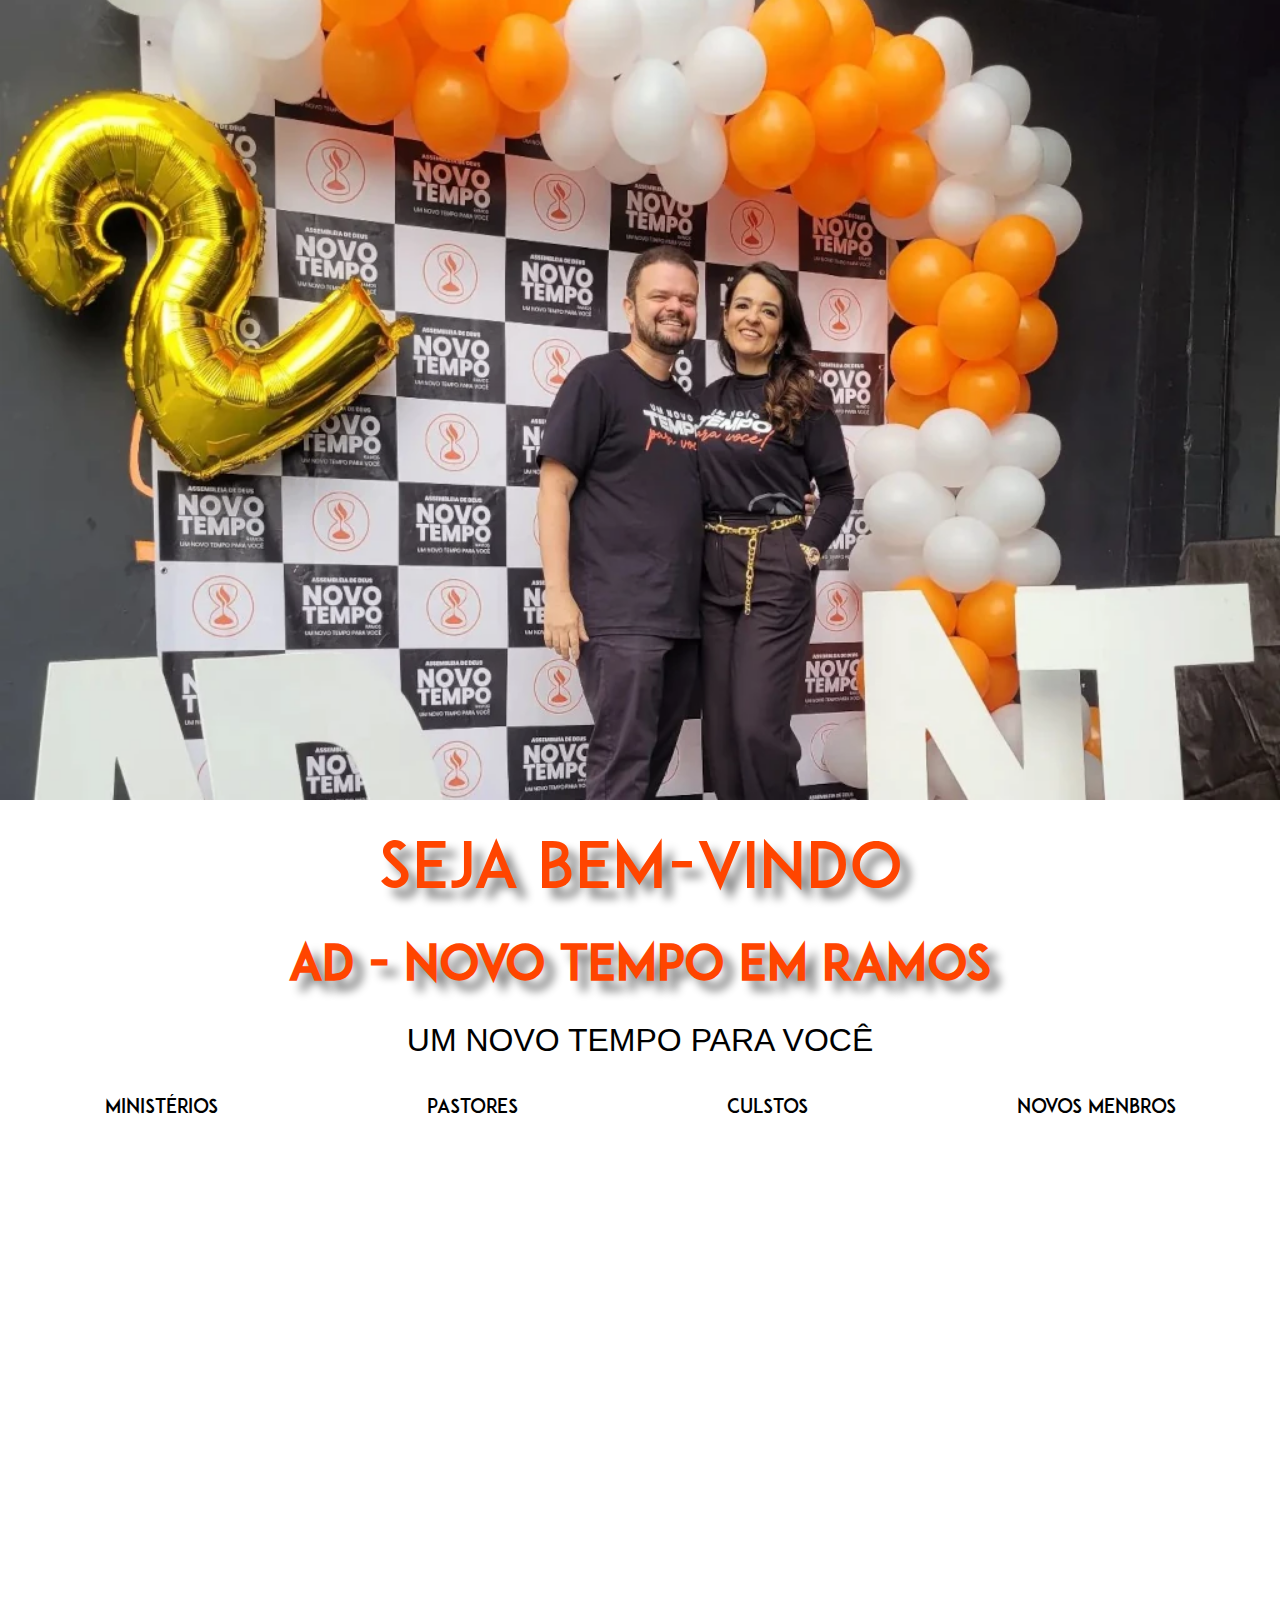
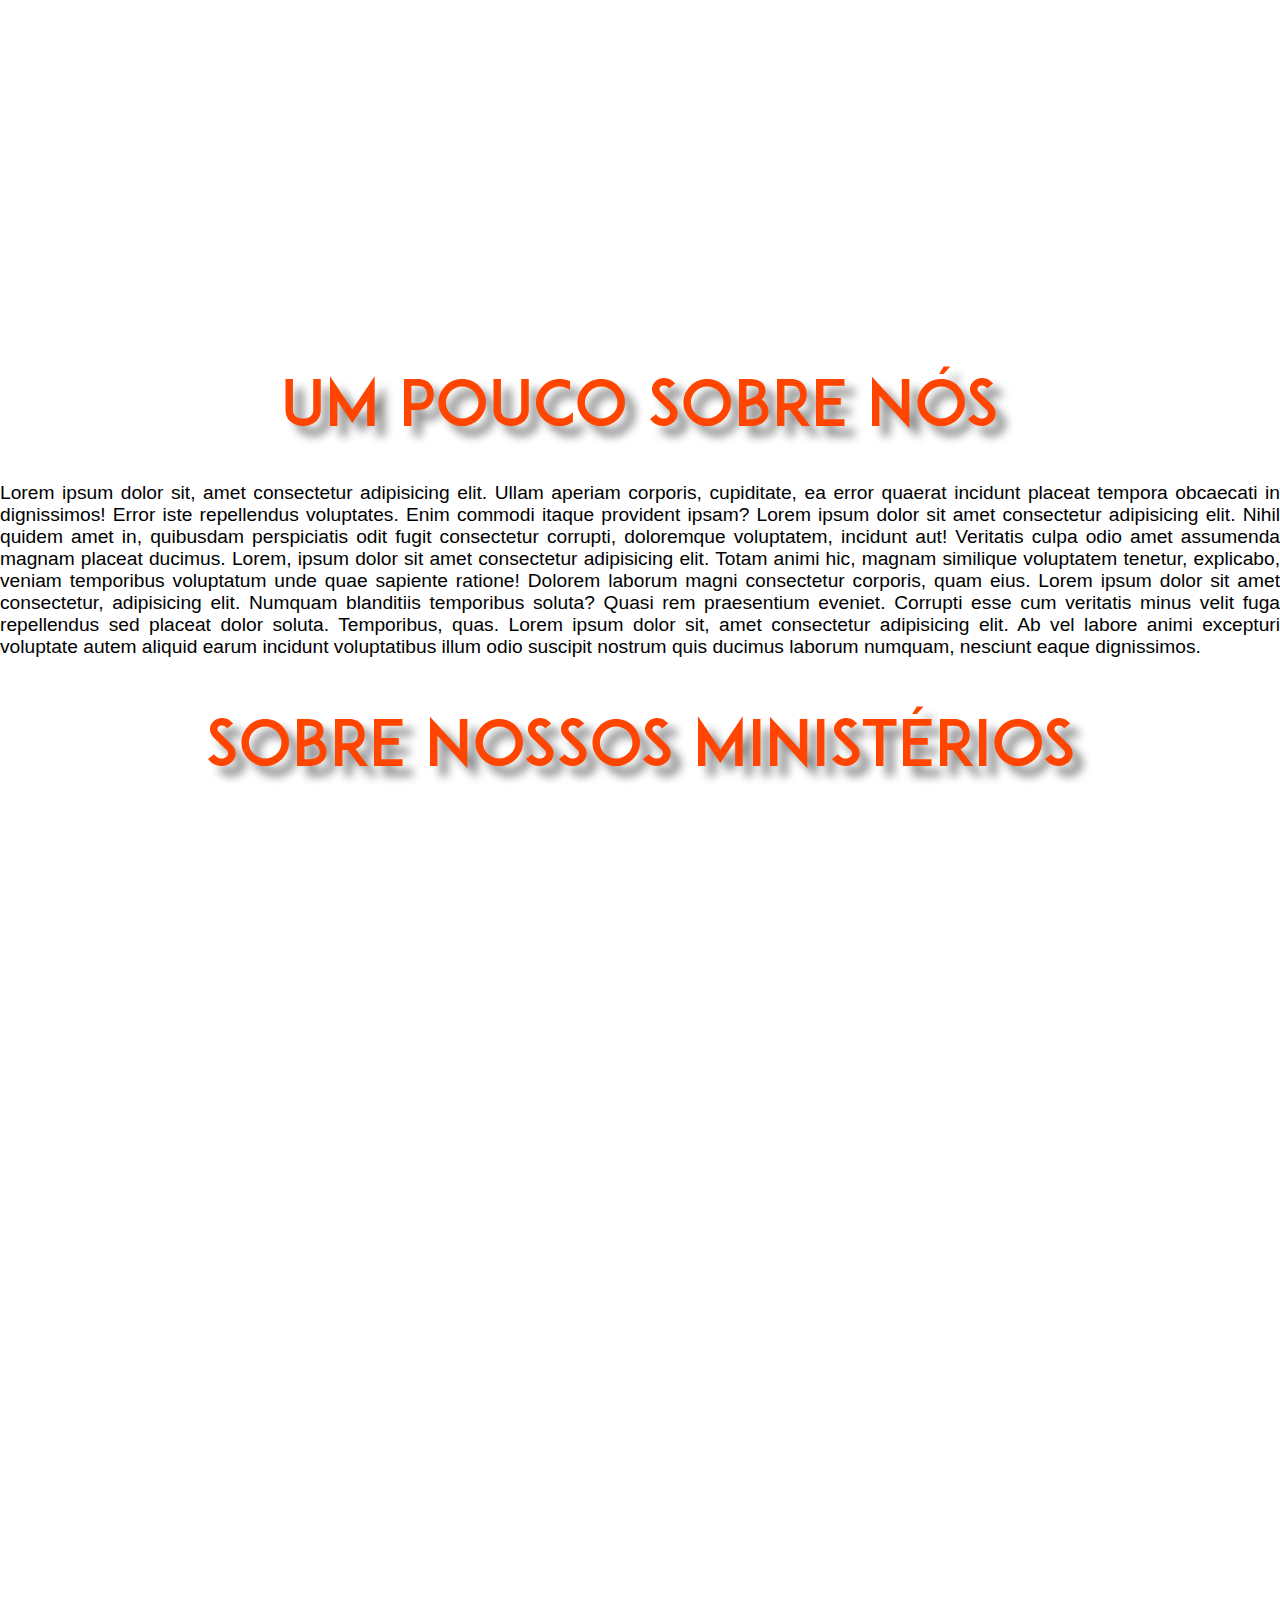
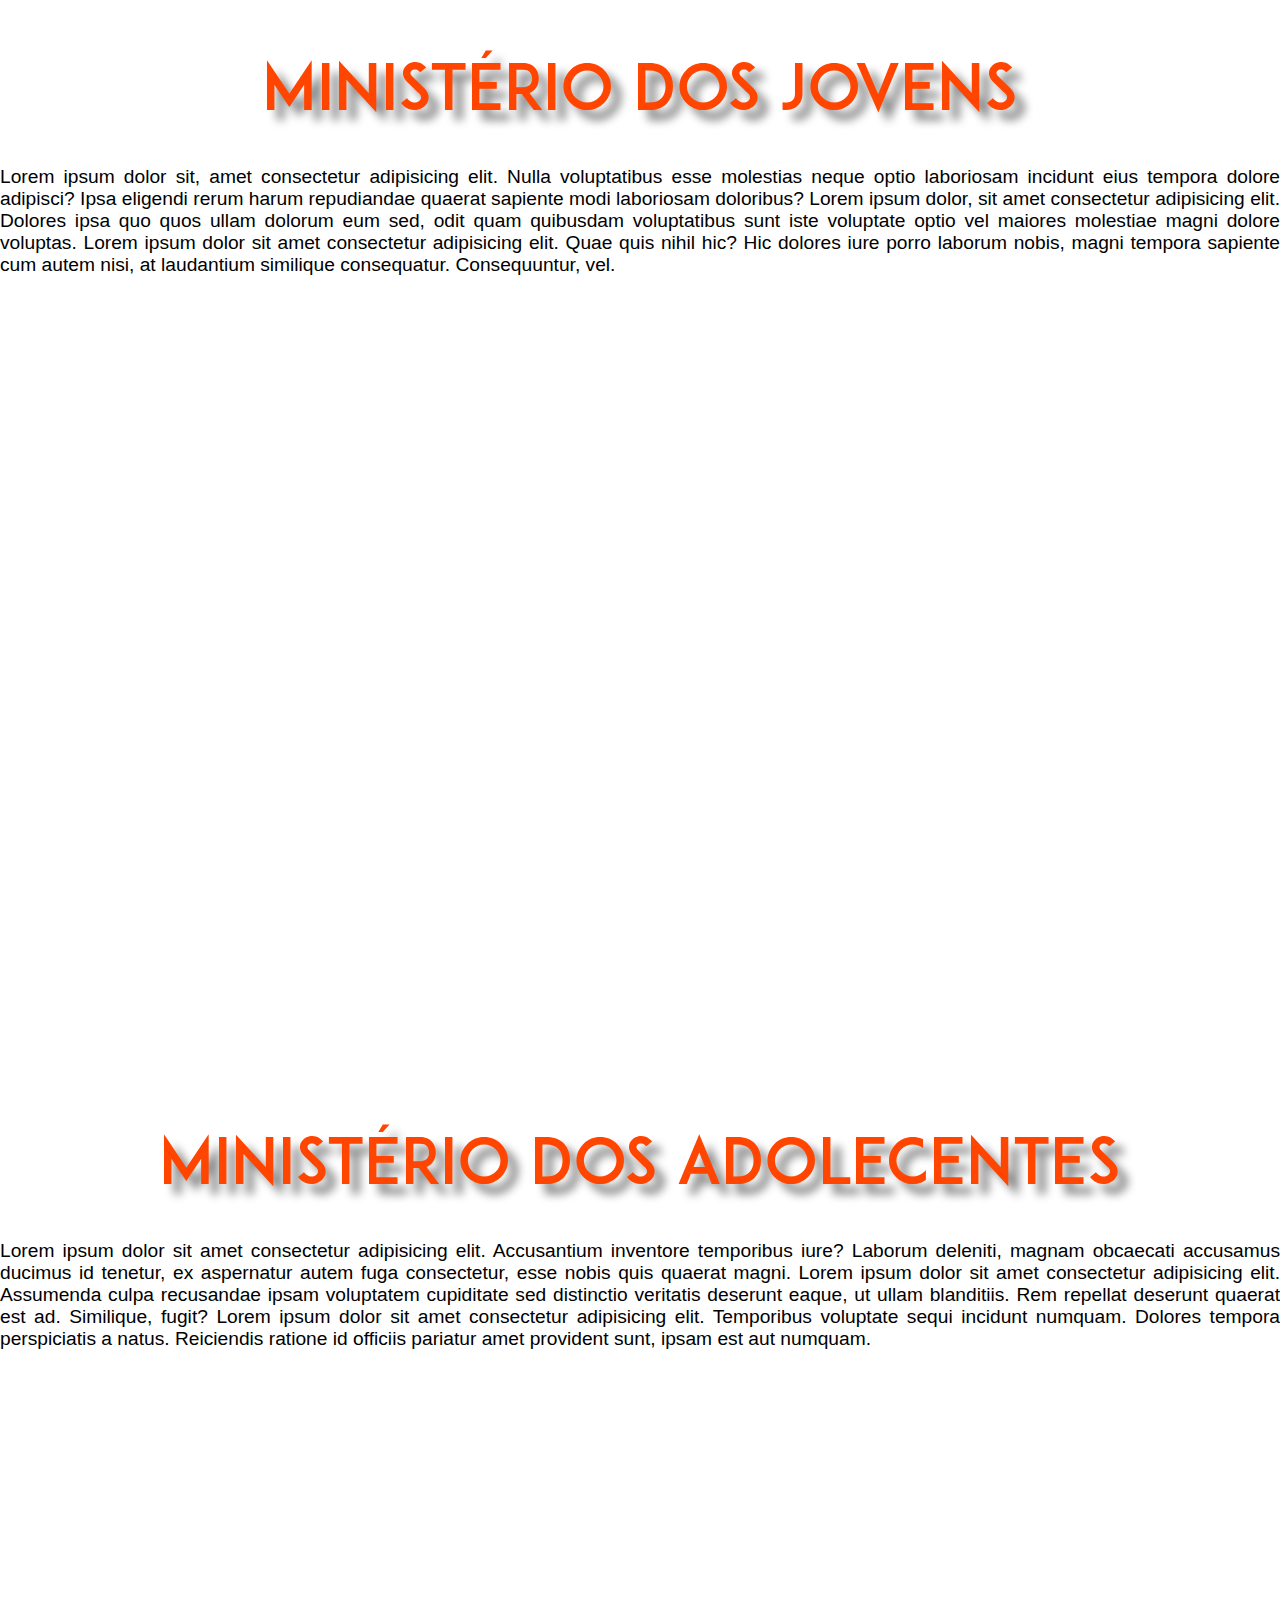
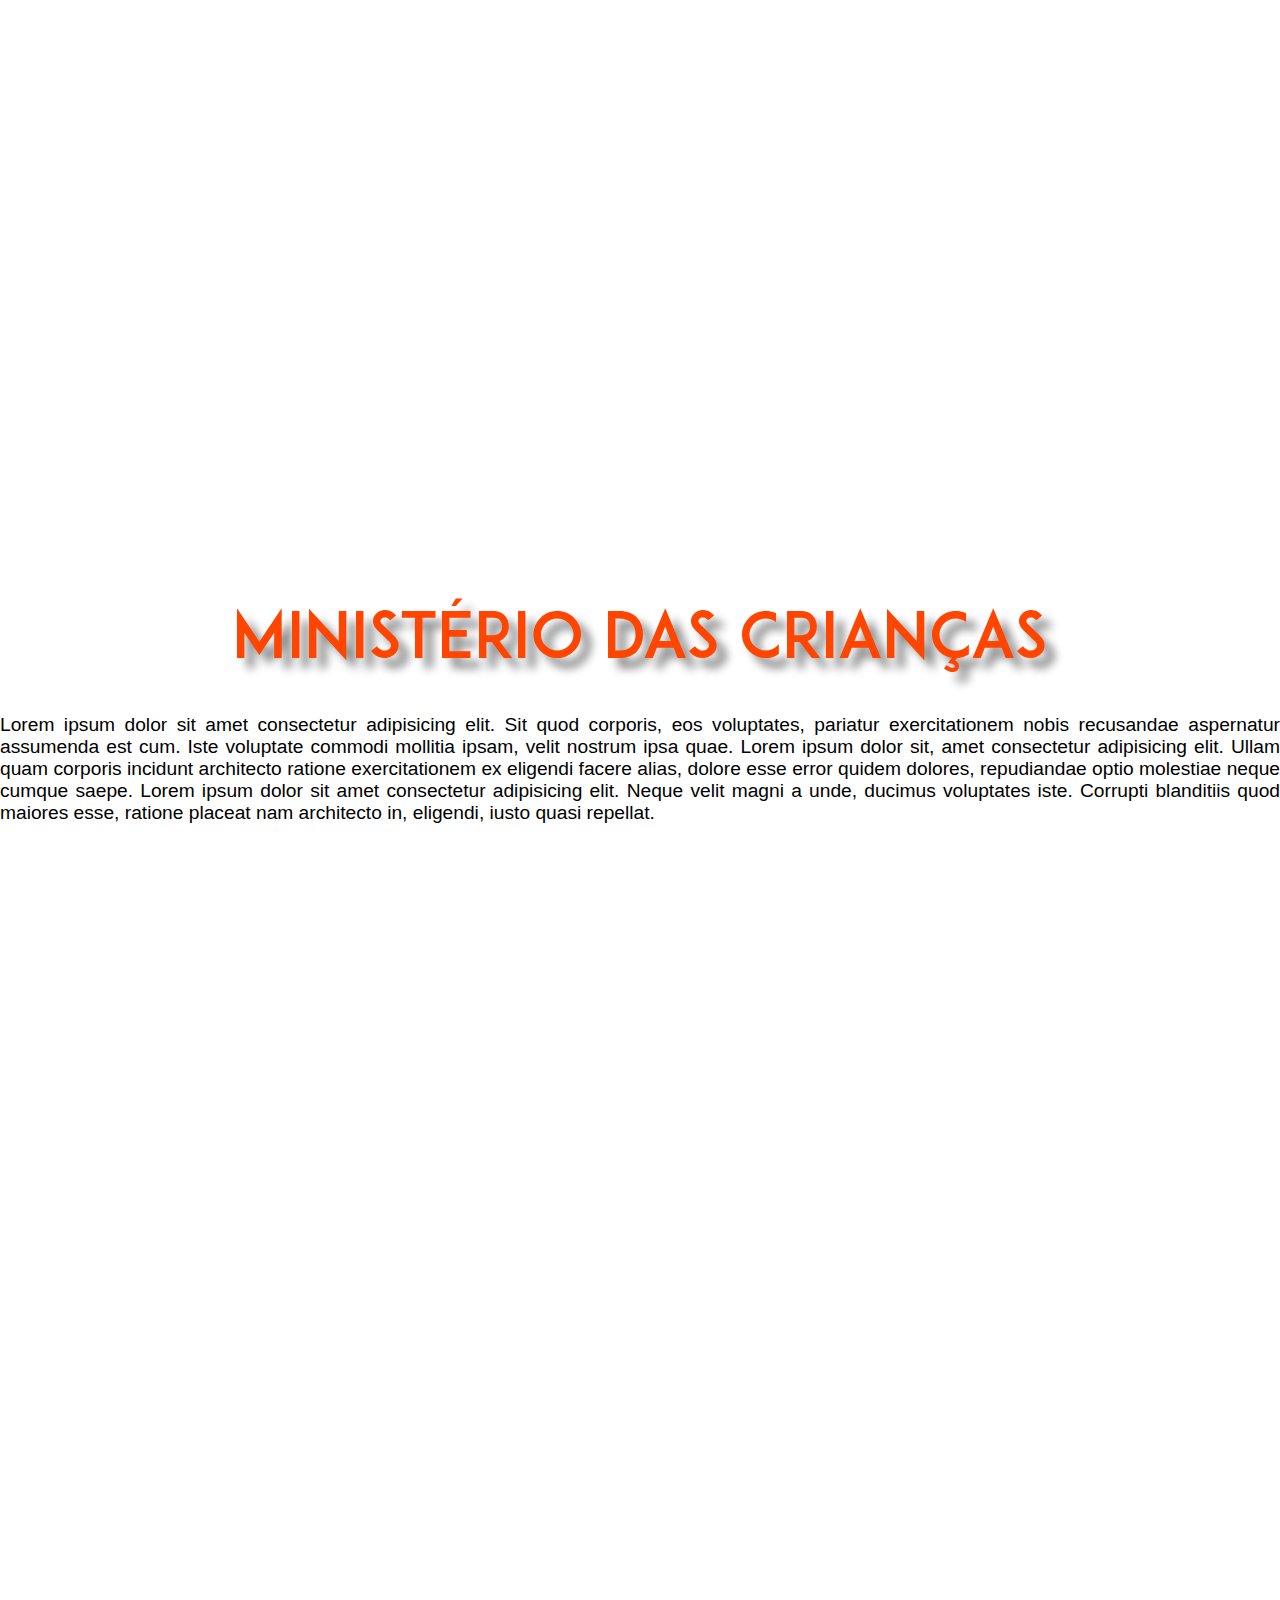
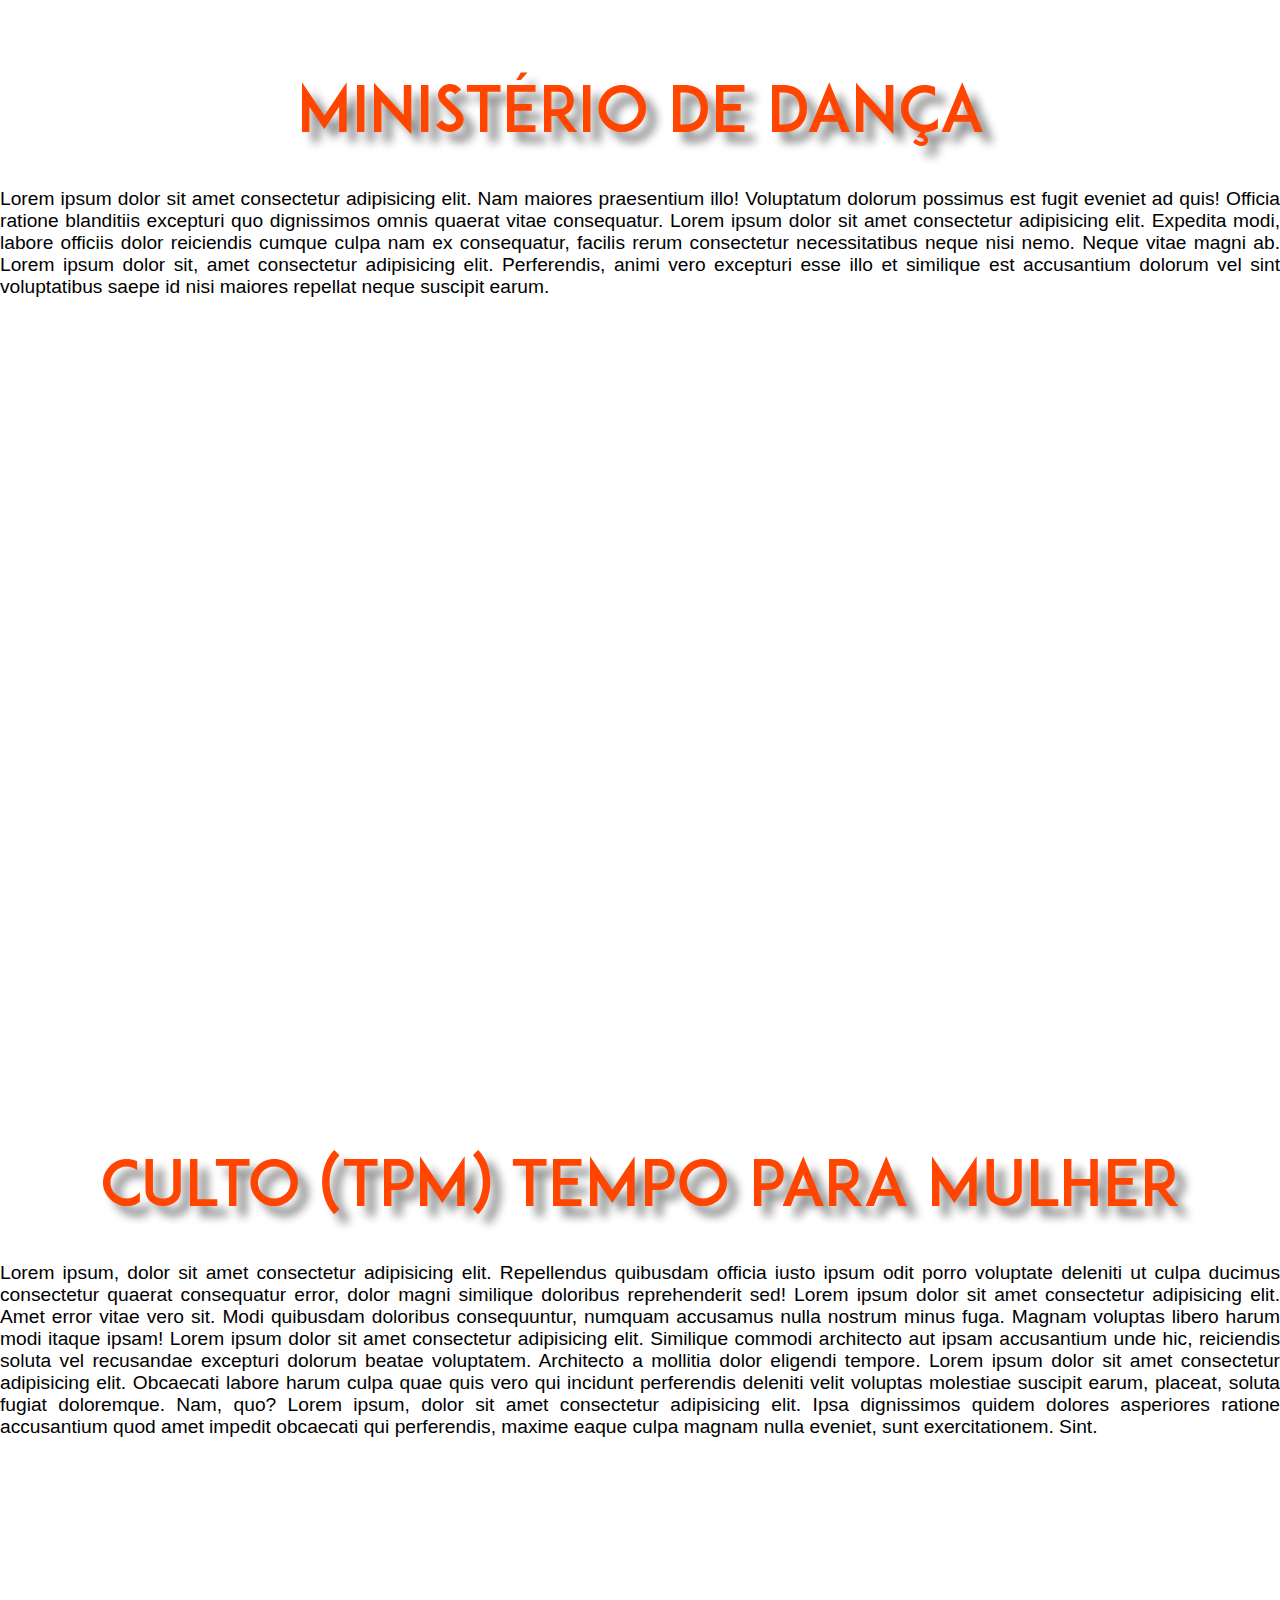
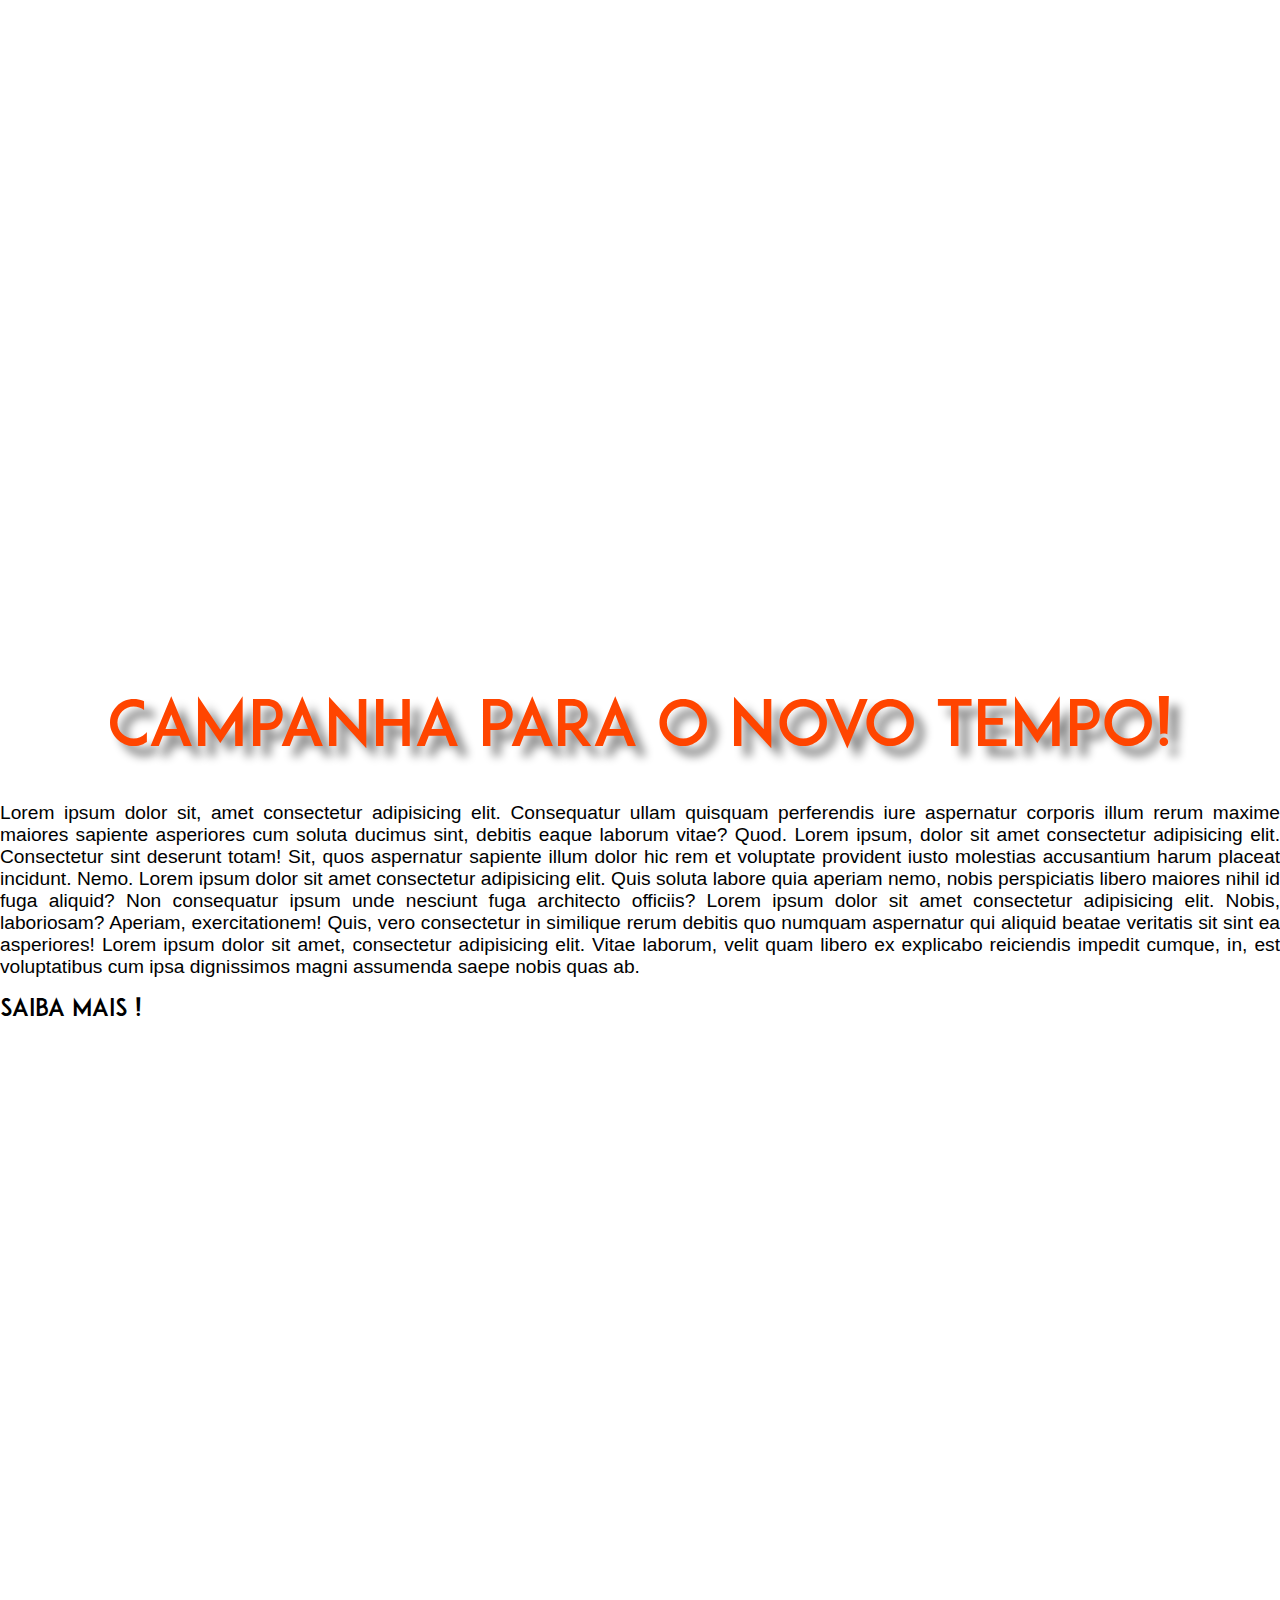
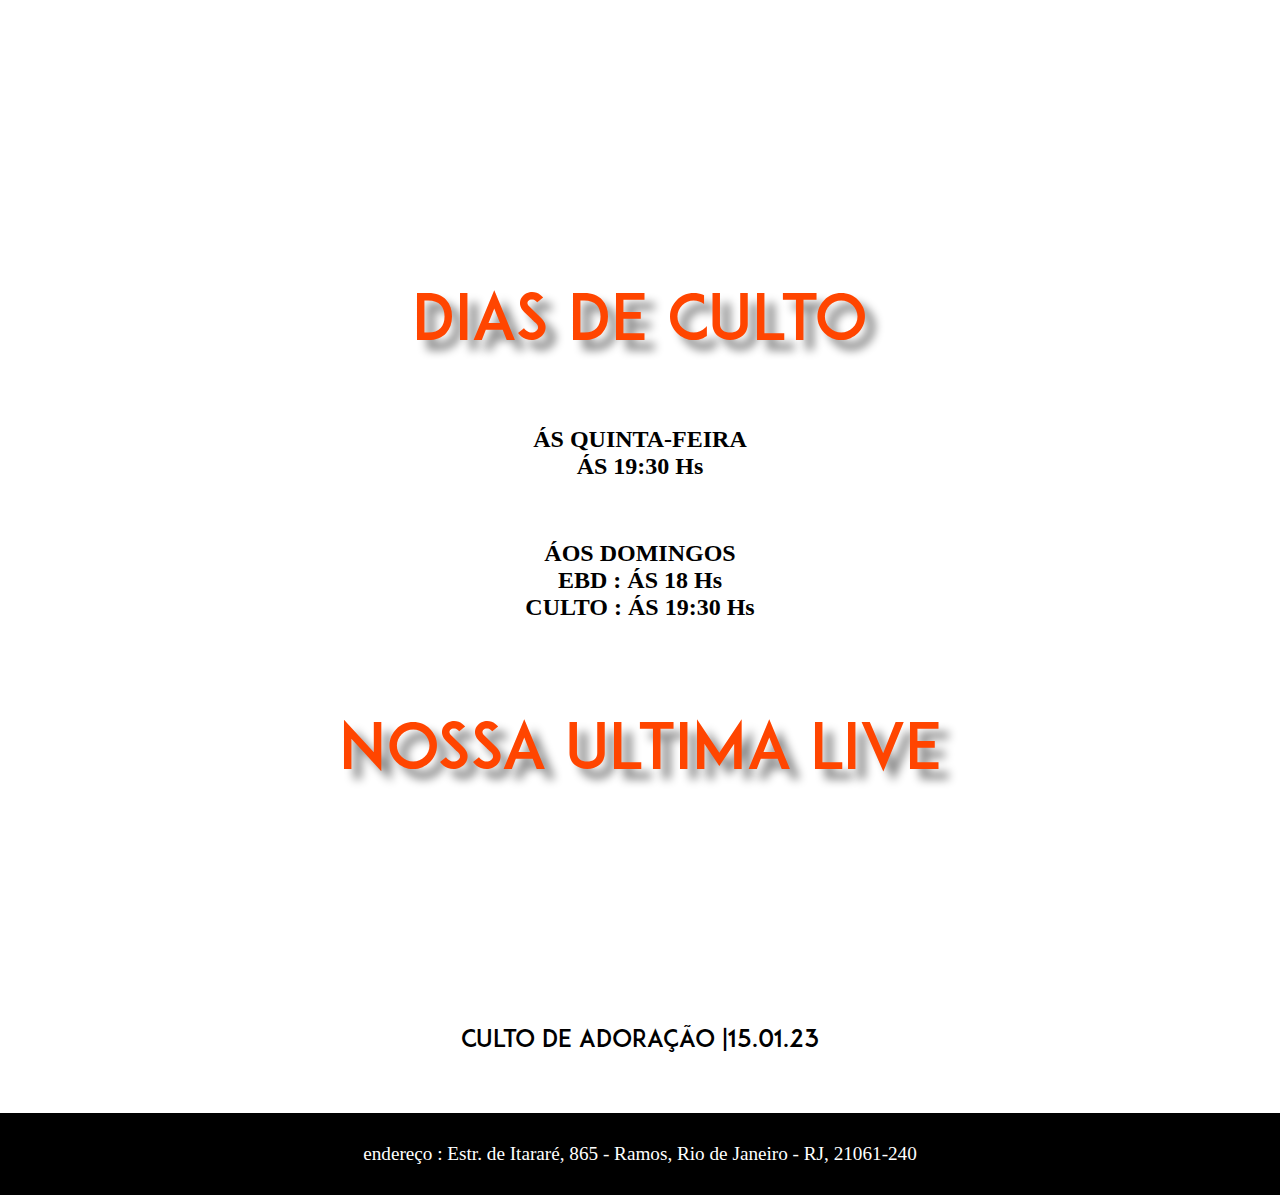
==== commit dee0af9e: "ATUALIZAÇÃO" ====
--- a/index.html
+++ b/index.html
@@ -19,7 +19,7 @@
         <a href="#ministerios">MINISTÉRIOS</a> 
         <a href="">PASTORES</a> 
         <a href="#cultos">CULSTOS</a> 
-        <a href="#templo">NOVO TEMPLO!</a>
+        <a href=" https://devyure.github.io/formulario/">NOVOS MENBROS</a>
     </nav>
     <main>
         <div class="container">
--- a/style.css
+++ b/style.css
@@ -3,6 +3,30 @@
 @font-face {
     font-family: 'especial';
     src: url(fontes/ADAM.CG\ PRO.otf) format(OpenType);
+}
+
+@media (max-width: 1200px) {
+    body{
+        width: 1000px;
+    }
+}
+
+@media (max-width: 1080px) {
+    body{
+        width: 720px;
+    }
+}
+
+@media (max-width: 750px) {
+    body{
+        width: 480px;
+    }
+}
+
+@media (max-width: 500px) {
+    body{
+        width: 360px;
+    }
 }
 
 * {
